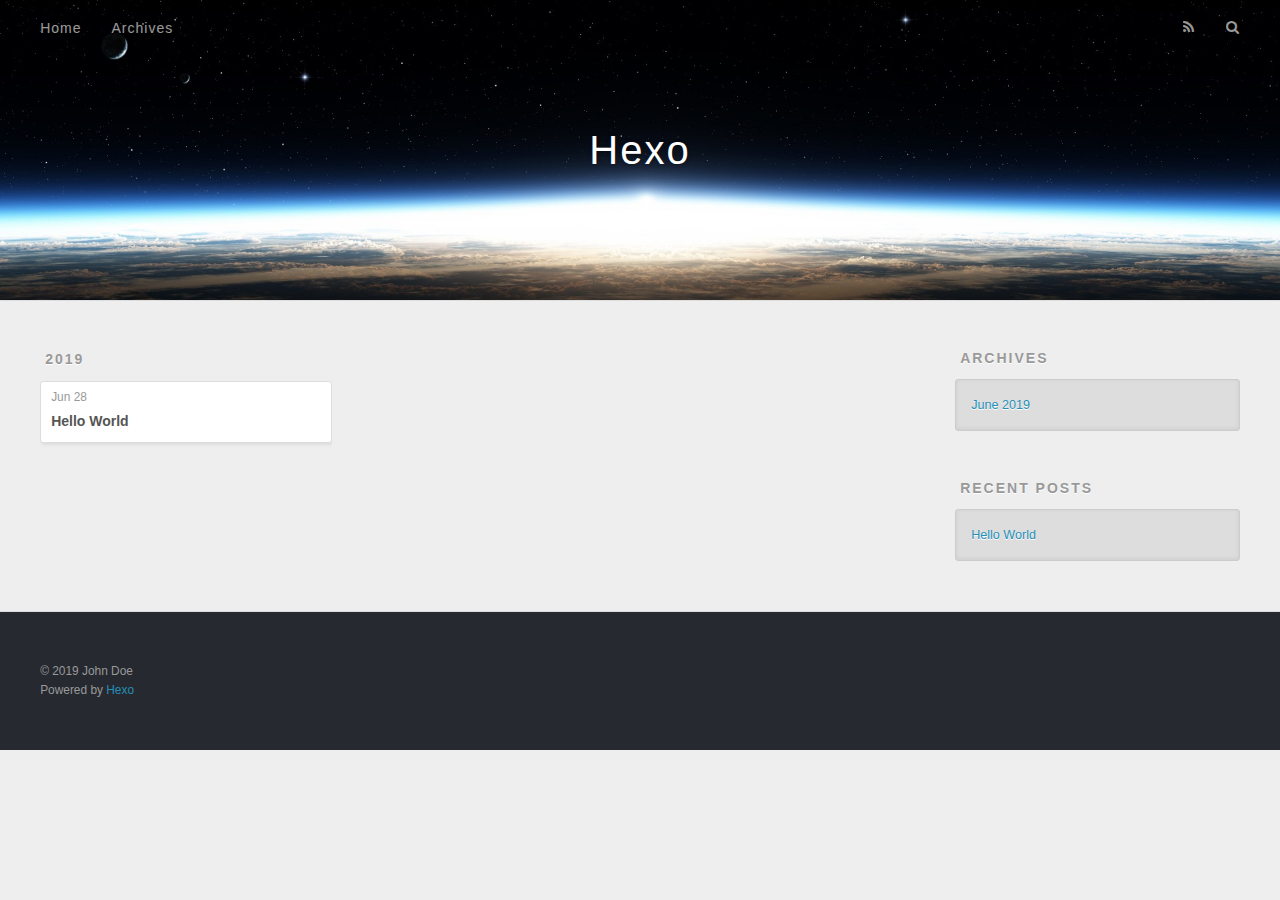
==== archives/index.html @ 037d66d7 "Site updated: 2019-06-28 17:51:53" ====
<!DOCTYPE html>
<html>
<head><meta name="generator" content="Hexo 3.9.0">
  <meta charset="utf-8">
  

  
  <title>Archives | Hexo</title>
  <meta name="viewport" content="width=device-width, initial-scale=1, maximum-scale=1">
  <meta property="og:type" content="website">
<meta property="og:title" content="Hexo">
<meta property="og:url" content="http://yoursite.com/archives/index.html">
<meta property="og:site_name" content="Hexo">
<meta property="og:locale" content="default">
<meta name="twitter:card" content="summary">
<meta name="twitter:title" content="Hexo">
  
    <link rel="alternate" href="/atom.xml" title="Hexo" type="application/atom+xml">
  
  
    <link rel="icon" href="/favicon.png">
  
  
    <link href="//fonts.googleapis.com/css?family=Source+Code+Pro" rel="stylesheet" type="text/css">
  
  <link rel="stylesheet" href="/css/style.css">
</head>
</html>
<body>
  <div id="container">
    <div id="wrap">
      <header id="header">
  <div id="banner"></div>
  <div id="header-outer" class="outer">
    <div id="header-title" class="inner">
      <h1 id="logo-wrap">
        <a href="/" id="logo">Hexo</a>
      </h1>
      
    </div>
    <div id="header-inner" class="inner">
      <nav id="main-nav">
        <a id="main-nav-toggle" class="nav-icon"></a>
        
          <a class="main-nav-link" href="/">Home</a>
        
          <a class="main-nav-link" href="/archives">Archives</a>
        
      </nav>
      <nav id="sub-nav">
        
          <a id="nav-rss-link" class="nav-icon" href="/atom.xml" title="RSS Feed"></a>
        
        <a id="nav-search-btn" class="nav-icon" title="Search"></a>
      </nav>
      <div id="search-form-wrap">
        <form action="//google.com/search" method="get" accept-charset="UTF-8" class="search-form"><input type="search" name="q" class="search-form-input" placeholder="Search"><button type="submit" class="search-form-submit">&#xF002;</button><input type="hidden" name="sitesearch" value="http://yoursite.com"></form>
      </div>
    </div>
  </div>
</header>
      <div class="outer">
        <section id="main">
  
  
    
    
      
      
      <section class="archives-wrap">
        <div class="archive-year-wrap">
          <a href="/archives/2019" class="archive-year">2019</a>
        </div>
        <div class="archives">
    
    <article class="archive-article archive-type-post">
  <div class="archive-article-inner">
    <header class="archive-article-header">
      <a href="/2019/06/28/hello-world/" class="archive-article-date">
  <time datetime="2019-06-28T08:36:58.299Z" itemprop="datePublished">Jun 28</time>
</a>
      
  
    <h1 itemprop="name">
      <a class="archive-article-title" href="/2019/06/28/hello-world/">Hello World</a>
    </h1>
  

    </header>
  </div>
</article>
  
  
    </div></section>
  


</section>
        
          <aside id="sidebar">
  
    

  
    

  
    
  
    
  <div class="widget-wrap">
    <h3 class="widget-title">Archives</h3>
    <div class="widget">
      <ul class="archive-list"><li class="archive-list-item"><a class="archive-list-link" href="/archives/2019/06/">June 2019</a></li></ul>
    </div>
  </div>


  
    
  <div class="widget-wrap">
    <h3 class="widget-title">Recent Posts</h3>
    <div class="widget">
      <ul>
        
          <li>
            <a href="/2019/06/28/hello-world/">Hello World</a>
          </li>
        
      </ul>
    </div>
  </div>

  
</aside>
        
      </div>
      <footer id="footer">
  
  <div class="outer">
    <div id="footer-info" class="inner">
      &copy; 2019 John Doe<br>
      Powered by <a href="http://hexo.io/" target="_blank">Hexo</a>
    </div>
  </div>
</footer>
    </div>
    <nav id="mobile-nav">
  
    <a href="/" class="mobile-nav-link">Home</a>
  
    <a href="/archives" class="mobile-nav-link">Archives</a>
  
</nav>
    

<script src="//ajax.googleapis.com/ajax/libs/jquery/2.0.3/jquery.min.js"></script>


  <link rel="stylesheet" href="/fancybox/jquery.fancybox.css">
  <script src="/fancybox/jquery.fancybox.pack.js"></script>


<script src="/js/script.js"></script>



  </div>
</body>
</html>
---- css/style.css ----
body {
  width: 100%;
}
body:before,
body:after {
  content: "";
  display: table;
}
body:after {
  clear: both;
}
html,
body,
div,
span,
applet,
object,
iframe,
h1,
h2,
h3,
h4,
h5,
h6,
p,
blockquote,
pre,
a,
abbr,
acronym,
address,
big,
cite,
code,
del,
dfn,
em,
img,
ins,
kbd,
q,
s,
samp,
small,
strike,
strong,
sub,
sup,
tt,
var,
dl,
dt,
dd,
ol,
ul,
li,
fieldset,
form,
label,
legend,
table,
caption,
tbody,
tfoot,
thead,
tr,
th,
td {
  margin: 0;
  padding: 0;
  border: 0;
  outline: 0;
  font-weight: inherit;
  font-style: inherit;
  font-family: inherit;
  font-size: 100%;
  vertical-align: baseline;
}
body {
  line-height: 1;
  color: #000;
  background: #fff;
}
ol,
ul {
  list-style: none;
}
table {
  border-collapse: separate;
  border-spacing: 0;
  vertical-align: middle;
}
caption,
th,
td {
  text-align: left;
  font-weight: normal;
  vertical-align: middle;
}
a img {
  border: none;
}
input,
button {
  margin: 0;
  padding: 0;
}
input::-moz-focus-inner,
button::-moz-focus-inner {
  border: 0;
  padding: 0;
}
@font-face {
  font-family: FontAwesome;
  font-style: normal;
  font-weight: normal;
  src: url("fonts/fontawesome-webfont.eot?v=#4.0.3");
  src: url("fonts/fontawesome-webfont.eot?#iefix&v=#4.0.3") format("embedded-opentype"), url("fonts/fontawesome-webfont.woff?v=#4.0.3") format("woff"), url("fonts/fontawesome-webfont.ttf?v=#4.0.3") format("truetype"), url("fonts/fontawesome-webfont.svg#fontawesomeregular?v=#4.0.3") format("svg");
}
html,
body,
#container {
  height: 100%;
}
body {
  background: #eee;
  font: 14px -apple-system, BlinkMacSystemFont, "Segoe UI", "Roboto", "Oxygen", "Ubuntu", "Cantarell", "Fira Sans", "Droid Sans", "Helvetica Neue", sans-serif;
  -webkit-text-size-adjust: 100%;
}
.outer {
  max-width: 1220px;
  margin: 0 auto;
  padding: 0 20px;
}
.outer:before,
.outer:after {
  content: "";
  display: table;
}
.outer:after {
  clear: both;
}
.inner {
  display: inline;
  float: left;
  width: 98.33333333333333%;
  margin: 0 0.833333333333333%;
}
.left,
.alignleft {
  float: left;
}
.right,
.alignright {
  float: right;
}
.clear {
  clear: both;
}
#container {
  position: relative;
}
.mobile-nav-on {
  overflow: hidden;
}
#wrap {
  height: 100%;
  width: 100%;
  position: absolute;
  top: 0;
  left: 0;
  -webkit-transition: 0.2s ease-out;
  -moz-transition: 0.2s ease-out;
  -ms-transition: 0.2s ease-out;
  transition: 0.2s ease-out;
  z-index: 1;
  background: #eee;
}
.mobile-nav-on #wrap {
  left: 280px;
}
@media screen and (min-width: 768px) {
  #main {
    display: inline;
    float: left;
    width: 73.33333333333333%;
    margin: 0 0.833333333333333%;
  }
}
.article-date,
.article-category-link,
.archive-year,
.widget-title {
  text-decoration: none;
  text-transform: uppercase;
  letter-spacing: 2px;
  color: #999;
  margin-bottom: 1em;
  margin-left: 5px;
  line-height: 1em;
  text-shadow: 0 1px #fff;
  font-weight: bold;
}
.article-inner,
.archive-article-inner {
  background: #fff;
  -webkit-box-shadow: 1px 2px 3px #ddd;
  box-shadow: 1px 2px 3px #ddd;
  border: 1px solid #ddd;
  border-radius: 3px;
}
.article-entry h1,
.widget h1 {
  font-size: 2em;
}
.article-entry h2,
.widget h2 {
  font-size: 1.5em;
}
.article-entry h3,
.widget h3 {
  font-size: 1.3em;
}
.article-entry h4,
.widget h4 {
  font-size: 1.2em;
}
.article-entry h5,
.widget h5 {
  font-size: 1em;
}
.article-entry h6,
.widget h6 {
  font-size: 1em;
  color: #999;
}
.article-entry hr,
.widget hr {
  border: 1px dashed #ddd;
}
.article-entry strong,
.widget strong {
  font-weight: bold;
}
.article-entry em,
.widget em,
.article-entry cite,
.widget cite {
  font-style: italic;
}
.article-entry sup,
.widget sup,
.article-entry sub,
.widget sub {
  font-size: 0.75em;
  line-height: 0;
  position: relative;
  vertical-align: baseline;
}
.article-entry sup,
.widget sup {
  top: -0.5em;
}
.article-entry sub,
.widget sub {
  bottom: -0.2em;
}
.article-entry small,
.widget small {
  font-size: 0.85em;
}
.article-entry acronym,
.widget acronym,
.article-entry abbr,
.widget abbr {
  border-bottom: 1px dotted;
}
.article-entry ul,
.widget ul,
.article-entry ol,
.widget ol,
.article-entry dl,
.widget dl {
  margin: 0 20px;
  line-height: 1.6em;
}
.article-entry ul ul,
.widget ul ul,
.article-entry ol ul,
.widget ol ul,
.article-entry ul ol,
.widget ul ol,
.article-entry ol ol,
.widget ol ol {
  margin-top: 0;
  margin-bottom: 0;
}
.article-entry ul,
.widget ul {
  list-style: disc;
}
.article-entry ol,
.widget ol {
  list-style: decimal;
}
.article-entry dt,
.widget dt {
  font-weight: bold;
}
#header {
  height: 300px;
  position: relative;
  border-bottom: 1px solid #ddd;
}
#header:before,
#header:after {
  content: "";
  position: absolute;
  left: 0;
  right: 0;
  height: 40px;
}
#header:before {
  top: 0;
  background: -webkit-linear-gradient(rgba(0,0,0,0.2), transparent);
  background: -moz-linear-gradient(rgba(0,0,0,0.2), transparent);
  background: -ms-linear-gradient(rgba(0,0,0,0.2), transparent);
  background: linear-gradient(rgba(0,0,0,0.2), transparent);
}
#header:after {
  bottom: 0;
  background: -webkit-linear-gradient(transparent, rgba(0,0,0,0.2));
  background: -moz-linear-gradient(transparent, rgba(0,0,0,0.2));
  background: -ms-linear-gradient(transparent, rgba(0,0,0,0.2));
  background: linear-gradient(transparent, rgba(0,0,0,0.2));
}
#header-outer {
  height: 100%;
  position: relative;
}
#header-inner {
  position: relative;
  overflow: hidden;
}
#banner {
  position: absolute;
  top: 0;
  left: 0;
  width: 100%;
  height: 100%;
  background: url("images/banner.jpg") center #000;
  -webkit-background-size: cover;
  -moz-background-size: cover;
  background-size: cover;
  z-index: -1;
}
#header-title {
  text-align: center;
  height: 40px;
  position: absolute;
  top: 50%;
  left: 0;
  margin-top: -20px;
}
#logo,
#subtitle {
  text-decoration: none;
  color: #fff;
  font-weight: 300;
  text-shadow: 0 1px 4px rgba(0,0,0,0.3);
}
#logo {
  font-size: 40px;
  line-height: 40px;
  letter-spacing: 2px;
}
#subtitle {
  font-size: 16px;
  line-height: 16px;
  letter-spacing: 1px;
}
#subtitle-wrap {
  margin-top: 16px;
}
#main-nav {
  float: left;
  margin-left: -15px;
}
.nav-icon,
.main-nav-link {
  float: left;
  color: #fff;
  opacity: 0.6;
  text-decoration: none;
  text-shadow: 0 1px rgba(0,0,0,0.2);
  -webkit-transition: opacity 0.2s;
  -moz-transition: opacity 0.2s;
  -ms-transition: opacity 0.2s;
  transition: opacity 0.2s;
  display: block;
  padding: 20px 15px;
}
.nav-icon:hover,
.main-nav-link:hover {
  opacity: 1;
}
.nav-icon {
  font-family: FontAwesome;
  text-align: center;
  font-size: 14px;
  width: 14px;
  height: 14px;
  padding: 20px 15px;
  position: relative;
  cursor: pointer;
}
.main-nav-link {
  font-weight: 300;
  letter-spacing: 1px;
}
@media screen and (max-width: 479px) {
  .main-nav-link {
    display: none;
  }
}
#main-nav-toggle {
  display: none;
}
#main-nav-toggle:before {
  content: "\f0c9";
}
@media screen and (max-width: 479px) {
  #main-nav-toggle {
    display: block;
  }
}
#sub-nav {
  float: right;
  margin-right: -15px;
}
#nav-rss-link:before {
  content: "\f09e";
}
#nav-search-btn:before {
  content: "\f002";
}
#search-form-wrap {
  position: absolute;
  top: 15px;
  width: 150px;
  height: 30px;
  right: -150px;
  opacity: 0;
  -webkit-transition: 0.2s ease-out;
  -moz-transition: 0.2s ease-out;
  -ms-transition: 0.2s ease-out;
  transition: 0.2s ease-out;
}
#search-form-wrap.on {
  opacity: 1;
  right: 0;
}
@media screen and (max-width: 479px) {
  #search-form-wrap {
    width: 100%;
    right: -100%;
  }
}
.search-form {
  position: absolute;
  top: 0;
  left: 0;
  right: 0;
  background: #fff;
  padding: 5px 15px;
  border-radius: 15px;
  -webkit-box-shadow: 0 0 10px rgba(0,0,0,0.3);
  box-shadow: 0 0 10px rgba(0,0,0,0.3);
}
.search-form-input {
  border: none;
  background: none;
  color: #555;
  width: 100%;
  font: 13px -apple-system, BlinkMacSystemFont, "Segoe UI", "Roboto", "Oxygen", "Ubuntu", "Cantarell", "Fira Sans", "Droid Sans", "Helvetica Neue", sans-serif;
  outline: none;
}
.search-form-input::-webkit-search-results-decoration,
.search-form-input::-webkit-search-cancel-button {
  -webkit-appearance: none;
}
.search-form-submit {
  position: absolute;
  top: 50%;
  right: 10px;
  margin-top: -7px;
  font: 13px FontAwesome;
  border: none;
  background: none;
  color: #bbb;
  cursor: pointer;
}
.search-form-submit:hover,
.search-form-submit:focus {
  color: #777;
}
.article {
  margin: 50px 0;
}
.article-inner {
  overflow: hidden;
}
.article-meta:before,
.article-meta:after {
  content: "";
  display: table;
}
.article-meta:after {
  clear: both;
}
.article-date {
  float: left;
}
.article-category {
  float: left;
  line-height: 1em;
  color: #ccc;
  text-shadow: 0 1px #fff;
  margin-left: 8px;
}
.article-category:before {
  content: "\2022";
}
.article-category-link {
  margin: 0 12px 1em;
}
.article-header {
  padding: 20px 20px 0;
}
.article-title {
  text-decoration: none;
  font-size: 2em;
  font-weight: bold;
  color: #555;
  line-height: 1.1em;
  -webkit-transition: color 0.2s;
  -moz-transition: color 0.2s;
  -ms-transition: color 0.2s;
  transition: color 0.2s;
}
a.article-title:hover {
  color: #258fb8;
}
.article-entry {
  color: #555;
  padding: 0 20px;
}
.article-entry:before,
.article-entry:after {
  content: "";
  display: table;
}
.article-entry:after {
  clear: both;
}
.article-entry p,
.article-entry table {
  line-height: 1.6em;
  margin: 1.6em 0;
}
.article-entry h1,
.article-entry h2,
.article-entry h3,
.article-entry h4,
.article-entry h5,
.article-entry h6 {
  font-weight: bold;
}
.article-entry h1,
.article-entry h2,
.article-entry h3,
.article-entry h4,
.article-entry h5,
.article-entry h6 {
  line-height: 1.1em;
  margin: 1.1em 0;
}
.article-entry a {
  color: #258fb8;
  text-decoration: none;
}
.article-entry a:hover {
  text-decoration: underline;
}
.article-entry ul,
.article-entry ol,
.article-entry dl {
  margin-top: 1.6em;
  margin-bottom: 1.6em;
}
.article-entry img,
.article-entry video {
  max-width: 100%;
  height: auto;
  display: block;
  margin: auto;
}
.article-entry iframe {
  border: none;
}
.article-entry table {
  width: 100%;
  border-collapse: collapse;
  border-spacing: 0;
}
.article-entry th {
  font-weight: bold;
  border-bottom: 3px solid #ddd;
  padding-bottom: 0.5em;
}
.article-entry td {
  border-bottom: 1px solid #ddd;
  padding: 10px 0;
}
.article-entry blockquote {
  font-family: Georgia, "Times New Roman", serif;
  font-size: 1.4em;
  margin: 1.6em 20px;
  text-align: center;
}
.article-entry blockquote footer {
  font-size: 14px;
  margin: 1.6em 0;
  font-family: -apple-system, BlinkMacSystemFont, "Segoe UI", "Roboto", "Oxygen", "Ubuntu", "Cantarell", "Fira Sans", "Droid Sans", "Helvetica Neue", sans-serif;
}
.article-entry blockquote footer cite:before {
  content: "—";
  padding: 0 0.5em;
}
.article-entry .pullquote {
  text-align: left;
  width: 45%;
  margin: 0;
}
.article-entry .pullquote.left {
  margin-left: 0.5em;
  margin-right: 1em;
}
.article-entry .pullquote.right {
  margin-right: 0.5em;
  margin-left: 1em;
}
.article-entry .caption {
  color: #999;
  display: block;
  font-size: 0.9em;
  margin-top: 0.5em;
  position: relative;
  text-align: center;
}
.article-entry .video-container {
  position: relative;
  padding-top: 56.25%;
  height: 0;
  overflow: hidden;
}
.article-entry .video-container iframe,
.article-entry .video-container object,
.article-entry .video-container embed {
  position: absolute;
  top: 0;
  left: 0;
  width: 100%;
  height: 100%;
  margin-top: 0;
}
.article-more-link a {
  display: inline-block;
  line-height: 1em;
  padding: 6px 15px;
  border-radius: 15px;
  background: #eee;
  color: #999;
  text-shadow: 0 1px #fff;
  text-decoration: none;
}
.article-more-link a:hover {
  background: #258fb8;
  color: #fff;
  text-decoration: none;
  text-shadow: 0 1px #1e7293;
}
.article-footer {
  font-size: 0.85em;
  line-height: 1.6em;
  border-top: 1px solid #ddd;
  padding-top: 1.6em;
  margin: 0 20px 20px;
}
.article-footer:before,
.article-footer:after {
  content: "";
  display: table;
}
.article-footer:after {
  clear: both;
}
.article-footer a {
  color: #999;
  text-decoration: none;
}
.article-footer a:hover {
  color: #555;
}
.article-tag-list-item {
  float: left;
  margin-right: 10px;
}
.article-tag-list-link:before {
  content: "#";
}
.article-comment-link {
  float: right;
}
.article-comment-link:before {
  content: "\f075";
  font-family: FontAwesome;
  padding-right: 8px;
}
.article-share-link {
  cursor: pointer;
  float: right;
  margin-left: 20px;
}
.article-share-link:before {
  content: "\f064";
  font-family: FontAwesome;
  padding-right: 6px;
}
#article-nav {
  position: relative;
}
#article-nav:before,
#article-nav:after {
  content: "";
  display: table;
}
#article-nav:after {
  clear: both;
}
@media screen and (min-width: 768px) {
  #article-nav {
    margin: 50px 0;
  }
  #article-nav:before {
    width: 8px;
    height: 8px;
    position: absolute;
    top: 50%;
    left: 50%;
    margin-top: -4px;
    margin-left: -4px;
    content: "";
    border-radius: 50%;
    background: #ddd;
    -webkit-box-shadow: 0 1px 2px #fff;
    box-shadow: 0 1px 2px #fff;
  }
}
.article-nav-link-wrap {
  text-decoration: none;
  text-shadow: 0 1px #fff;
  color: #999;
  -webkit-box-sizing: border-box;
  -moz-box-sizing: border-box;
  box-sizing: border-box;
  margin-top: 50px;
  text-align: center;
  display: block;
}
.article-nav-link-wrap:hover {
  color: #555;
}
@media screen and (min-width: 768px) {
  .article-nav-link-wrap {
    width: 50%;
    margin-top: 0;
  }
}
@media screen and (min-width: 768px) {
  #article-nav-newer {
    float: left;
    text-align: right;
    padding-right: 20px;
  }
}
@media screen and (min-width: 768px) {
  #article-nav-older {
    float: right;
    text-align: left;
    padding-left: 20px;
  }
}
.article-nav-caption {
  text-transform: uppercase;
  letter-spacing: 2px;
  color: #ddd;
  line-height: 1em;
  font-weight: bold;
}
#article-nav-newer .article-nav-caption {
  margin-right: -2px;
}
.article-nav-title {
  font-size: 0.85em;
  line-height: 1.6em;
  margin-top: 0.5em;
}
.article-share-box {
  position: absolute;
  display: none;
  background: #fff;
  -webkit-box-shadow: 1px 2px 10px rgba(0,0,0,0.2);
  box-shadow: 1px 2px 10px rgba(0,0,0,0.2);
  border-radius: 3px;
  margin-left: -145px;
  overflow: hidden;
  z-index: 1;
}
.article-share-box.on {
  display: block;
}
.article-share-input {
  width: 100%;
  background: none;
  -webkit-box-sizing: border-box;
  -moz-box-sizing: border-box;
  box-sizing: border-box;
  font: 14px -apple-system, BlinkMacSystemFont, "Segoe UI", "Roboto", "Oxygen", "Ubuntu", "Cantarell", "Fira Sans", "Droid Sans", "Helvetica Neue", sans-serif;
  padding: 0 15px;
  color: #555;
  outline: none;
  border: 1px solid #ddd;
  border-radius: 3px 3px 0 0;
  height: 36px;
  line-height: 36px;
}
.article-share-links {
  background: #eee;
}
.article-share-links:before,
.article-share-links:after {
  content: "";
  display: table;
}
.article-share-links:after {
  clear: both;
}
.article-share-twitter,
.article-share-facebook,
.article-share-pinterest,
.article-share-google {
  width: 50px;
  height: 36px;
  display: block;
  float: left;
  position: relative;
  color: #999;
  text-shadow: 0 1px #fff;
}
.article-share-twitter:before,
.article-share-facebook:before,
.article-share-pinterest:before,
.article-share-google:before {
  font-size: 20px;
  font-family: FontAwesome;
  width: 20px;
  height: 20px;
  position: absolute;
  top: 50%;
  left: 50%;
  margin-top: -10px;
  margin-left: -10px;
  text-align: center;
}
.article-share-twitter:hover,
.article-share-facebook:hover,
.article-share-pinterest:hover,
.article-share-google:hover {
  color: #fff;
}
.article-share-twitter:before {
  content: "\f099";
}
.article-share-twitter:hover {
  background: #00aced;
  text-shadow: 0 1px #008abe;
}
.article-share-facebook:before {
  content: "\f09a";
}
.article-share-facebook:hover {
  background: #3b5998;
  text-shadow: 0 1px #2f477a;
}
.article-share-pinterest:before {
  content: "\f0d2";
}
.article-share-pinterest:hover {
  background: #cb2027;
  text-shadow: 0 1px #a21a1f;
}
.article-share-google:before {
  content: "\f0d5";
}
.article-share-google:hover {
  background: #dd4b39;
  text-shadow: 0 1px #be3221;
}
.article-gallery {
  background: #000;
  position: relative;
}
.article-gallery-photos {
  position: relative;
  overflow: hidden;
}
.article-gallery-img {
  display: none;
  max-width: 100%;
}
.article-gallery-img:first-child {
  display: block;
}
.article-gallery-img.loaded {
  position: absolute;
  display: block;
}
.article-gallery-img img {
  display: block;
  max-width: 100%;
  margin: 0 auto;
}
#comments {
  background: #fff;
  -webkit-box-shadow: 1px 2px 3px #ddd;
  box-shadow: 1px 2px 3px #ddd;
  padding: 20px;
  border: 1px solid #ddd;
  border-radius: 3px;
  margin: 50px 0;
}
#comments a {
  color: #258fb8;
}
.archives-wrap {
  margin: 50px 0;
}
.archives:before,
.archives:after {
  content: "";
  display: table;
}
.archives:after {
  clear: both;
}
.archive-year-wrap {
  margin-bottom: 1em;
}
.archives {
  -webkit-column-gap: 10px;
  -moz-column-gap: 10px;
  column-gap: 10px;
}
@media screen and (min-width: 480px) and (max-width: 767px) {
  .archives {
    -webkit-column-count: 2;
    -moz-column-count: 2;
    column-count: 2;
  }
}
@media screen and (min-width: 768px) {
  .archives {
    -webkit-column-count: 3;
    -moz-column-count: 3;
    column-count: 3;
  }
}
.archive-article {
  -webkit-column-break-inside: avoid;
  page-break-inside: avoid;
  overflow: hidden;
  break-inside: avoid-column;
}
.archive-article-inner {
  padding: 10px;
  margin-bottom: 15px;
}
.archive-article-title {
  text-decoration: none;
  font-weight: bold;
  color: #555;
  -webkit-transition: color 0.2s;
  -moz-transition: color 0.2s;
  -ms-transition: color 0.2s;
  transition: color 0.2s;
  line-height: 1.6em;
}
.archive-article-title:hover {
  color: #258fb8;
}
.archive-article-footer {
  margin-top: 1em;
}
.archive-article-date {
  color: #999;
  text-decoration: none;
  font-size: 0.85em;
  line-height: 1em;
  margin-bottom: 0.5em;
  display: block;
}
#page-nav {
  margin: 50px auto;
  background: #fff;
  -webkit-box-shadow: 1px 2px 3px #ddd;
  box-shadow: 1px 2px 3px #ddd;
  border: 1px solid #ddd;
  border-radius: 3px;
  text-align: center;
  color: #999;
  overflow: hidden;
}
#page-nav:before,
#page-nav:after {
  content: "";
  display: table;
}
#page-nav:after {
  clear: both;
}
#page-nav a,
#page-nav span {
  padding: 10px 20px;
  line-height: 1;
  height: 2ex;
}
#page-nav a {
  color: #999;
  text-decoration: none;
}
#page-nav a:hover {
  background: #999;
  color: #fff;
}
#page-nav .prev {
  float: left;
}
#page-nav .next {
  float: right;
}
#page-nav .page-number {
  display: inline-block;
}
@media screen and (max-width: 479px) {
  #page-nav .page-number {
    display: none;
  }
}
#page-nav .current {
  color: #555;
  font-weight: bold;
}
#page-nav .space {
  color: #ddd;
}
#footer {
  background: #262a30;
  padding: 50px 0;
  border-top: 1px solid #ddd;
  color: #999;
}
#footer a {
  color: #258fb8;
  text-decoration: none;
}
#footer a:hover {
  text-decoration: underline;
}
#footer-info {
  line-height: 1.6em;
  font-size: 0.85em;
}
.article-entry pre,
.article-entry .highlight {
  background: #2d2d2d;
  margin: 0 -20px;
  padding: 15px 20px;
  border-style: solid;
  border-color: #ddd;
  border-width: 1px 0;
  overflow: auto;
  color: #ccc;
  line-height: 22.400000000000002px;
}
.article-entry .highlight .gutter pre,
.article-entry .gist .gist-file .gist-data .line-numbers {
  color: #666;
  font-size: 0.85em;
}
.article-entry pre,
.article-entry code {
  font-family: "Source Code Pro", Consolas, Monaco, Menlo, Consolas, monospace;
}
.article-entry code {
  background: #eee;
  text-shadow: 0 1px #fff;
  padding: 0 0.3em;
}
.article-entry pre code {
  background: none;
  text-shadow: none;
  padding: 0;
}
.article-entry .highlight pre {
  border: none;
  margin: 0;
  padding: 0;
}
.article-entry .highlight table {
  margin: 0;
  width: auto;
}
.article-entry .highlight td {
  border: none;
  padding: 0;
}
.article-entry .highlight figcaption {
  font-size: 0.85em;
  color: #999;
  line-height: 1em;
  margin-bottom: 1em;
}
.article-entry .highlight figcaption:before,
.article-entry .highlight figcaption:after {
  content: "";
  display: table;
}
.article-entry .highlight figcaption:after {
  clear: both;
}
.article-entry .highlight figcaption a {
  float: right;
}
.article-entry .highlight .gutter pre {
  text-align: right;
  padding-right: 20px;
}
.article-entry .highlight .line {
  height: 22.400000000000002px;
}
.article-entry .highlight .line.marked {
  background: #515151;
}
.article-entry .gist {
  margin: 0 -20px;
  border-style: solid;
  border-color: #ddd;
  border-width: 1px 0;
  background: #2d2d2d;
  padding: 15px 20px 15px 0;
}
.article-entry .gist .gist-file {
  border: none;
  font-family: "Source Code Pro", Consolas, Monaco, Menlo, Consolas, monospace;
  margin: 0;
}
.article-entry .gist .gist-file .gist-data {
  background: none;
  border: none;
}
.article-entry .gist .gist-file .gist-data .line-numbers {
  background: none;
  border: none;
  padding: 0 20px 0 0;
}
.article-entry .gist .gist-file .gist-data .line-data {
  padding: 0 !important;
}
.article-entry .gist .gist-file .highlight {
  margin: 0;
  padding: 0;
  border: none;
}
.article-entry .gist .gist-file .gist-meta {
  background: #2d2d2d;
  color: #999;
  font: 0.85em -apple-system, BlinkMacSystemFont, "Segoe UI", "Roboto", "Oxygen", "Ubuntu", "Cantarell", "Fira Sans", "Droid Sans", "Helvetica Neue", sans-serif;
  text-shadow: 0 0;
  padding: 0;
  margin-top: 1em;
  margin-left: 20px;
}
.article-entry .gist .gist-file .gist-meta a {
  color: #258fb8;
  font-weight: normal;
}
.article-entry .gist .gist-file .gist-meta a:hover {
  text-decoration: underline;
}
pre .comment,
pre .title {
  color: #999;
}
pre .variable,
pre .attribute,
pre .tag,
pre .regexp,
pre .ruby .constant,
pre .xml .tag .title,
pre .xml .pi,
pre .xml .doctype,
pre .html .doctype,
pre .css .id,
pre .css .class,
pre .css .pseudo {
  color: #f2777a;
}
pre .number,
pre .preprocessor,
pre .built_in,
pre .literal,
pre .params,
pre .constant {
  color: #f99157;
}
pre .class,
pre .ruby .class .title,
pre .css .rules .attribute {
  color: #9c9;
}
pre .string,
pre .value,
pre .inheritance,
pre .header,
pre .ruby .symbol,
pre .xml .cdata {
  color: #9c9;
}
pre .css .hexcolor {
  color: #6cc;
}
pre .function,
pre .python .decorator,
pre .python .title,
pre .ruby .function .title,
pre .ruby .title .keyword,
pre .perl .sub,
pre .javascript .title,
pre .coffeescript .title {
  color: #69c;
}
pre .keyword,
pre .javascript .function {
  color: #c9c;
}
@media screen and (max-width: 479px) {
  #mobile-nav {
    position: absolute;
    top: 0;
    left: 0;
    width: 280px;
    height: 100%;
    background: #191919;
    border-right: 1px solid #fff;
  }
}
@media screen and (max-width: 479px) {
  .mobile-nav-link {
    display: block;
    color: #999;
    text-decoration: none;
    padding: 15px 20px;
    font-weight: bold;
  }
  .mobile-nav-link:hover {
    color: #fff;
  }
}
@media screen and (min-width: 768px) {
  #sidebar {
    display: inline;
    float: left;
    width: 23.333333333333332%;
    margin: 0 0.833333333333333%;
  }
}
.widget-wrap {
  margin: 50px 0;
}
.widget {
  color: #777;
  text-shadow: 0 1px #fff;
  background: #ddd;
  -webkit-box-shadow: 0 -1px 4px #ccc inset;
  box-shadow: 0 -1px 4px #ccc inset;
  border: 1px solid #ccc;
  padding: 15px;
  border-radius: 3px;
}
.widget a {
  color: #258fb8;
  text-decoration: none;
}
.widget a:hover {
  text-decoration: underline;
}
.widget ul ul,
.widget ol ul,
.widget dl ul,
.widget ul ol,
.widget ol ol,
.widget dl ol,
.widget ul dl,
.widget ol dl,
.widget dl dl {
  margin-left: 15px;
  list-style: disc;
}
.widget {
  line-height: 1.6em;
  word-wrap: break-word;
  font-size: 0.9em;
}
.widget ul,
.widget ol {
  list-style: none;
  margin: 0;
}
.widget ul ul,
.widget ol ul,
.widget ul ol,
.widget ol ol {
  margin: 0 20px;
}
.widget ul ul,
.widget ol ul {
  list-style: disc;
}
.widget ul ol,
.widget ol ol {
  list-style: decimal;
}
.category-list-count,
.tag-list-count,
.archive-list-count {
  padding-left: 5px;
  color: #999;
  font-size: 0.85em;
}
.category-list-count:before,
.tag-list-count:before,
.archive-list-count:before {
  content: "(";
}
.category-list-count:after,
.tag-list-count:after,
.archive-list-count:after {
  content: ")";
}
.tagcloud a {
  margin-right: 5px;
  display: inline-block;
}
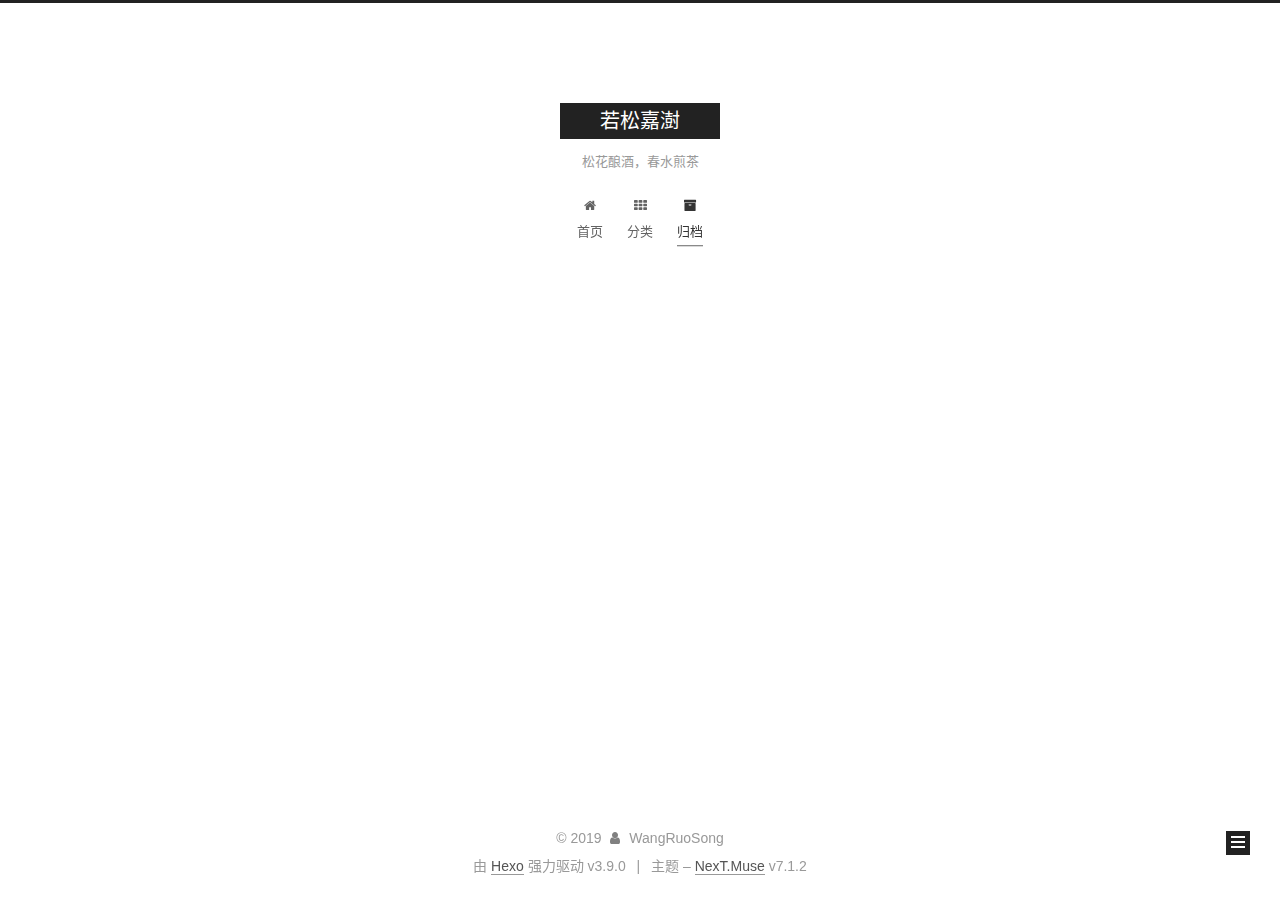
==== commit 35ff7bbd: "Site updated: 2019-06-29 02:26:49" ====
--- a/archives/index.html
+++ b/archives/index.html
@@ -1,170 +1,626 @@
 <!DOCTYPE html>
-<html>
+
+
+
+
+
+
+
+
+
+
+
+
+  
+
+
+<html class="theme-next muse use-motion" lang="zh-CN">
 <head><meta name="generator" content="Hexo 3.9.0">
-  <meta charset="utf-8">
-  
-
-  
-  <title>Archives | Hexo</title>
-  <meta name="viewport" content="width=device-width, initial-scale=1, maximum-scale=1">
-  <meta property="og:type" content="website">
-<meta property="og:title" content="Hexo">
+  <meta charset="UTF-8">
+<meta http-equiv="X-UA-Compatible" content="IE=edge">
+<meta name="viewport" content="width=device-width, initial-scale=1, maximum-scale=2">
+<meta name="theme-color" content="#222">
+
+
+
+
+
+
+
+
+
+
+
+
+
+
+
+
+
+
+
+
+
+
+<link rel="stylesheet" href="/lib/font-awesome/css/font-awesome.min.css?v=4.7.0">
+
+<link rel="stylesheet" href="/css/main.css?v=7.1.2">
+
+
+  <link rel="apple-touch-icon" sizes="180x180" href="/images/apple-touch-icon-next.png?v=7.1.2">
+
+
+  <link rel="icon" type="image/png" sizes="32x32" href="/images/favicon-32x32-next.png?v=7.1.2">
+
+
+  <link rel="icon" type="image/png" sizes="16x16" href="/images/favicon-16x16-next.png?v=7.1.2">
+
+
+  <link rel="mask-icon" href="/images/logo.svg?v=7.1.2" color="#222">
+
+
+
+
+
+
+
+<script id="hexo.configurations">
+  var NexT = window.NexT || {};
+  var CONFIG = {
+    root: '/',
+    scheme: 'Muse',
+    version: '7.1.2',
+    sidebar: {"position":"left","display":"post","offset":12,"onmobile":false,"dimmer":false},
+    back2top: true,
+    back2top_sidebar: false,
+    fancybox: false,
+    fastclick: false,
+    lazyload: false,
+    tabs: true,
+    motion: {"enable":true,"async":false,"transition":{"post_block":"fadeIn","post_header":"slideDownIn","post_body":"slideDownIn","coll_header":"slideLeftIn","sidebar":"slideUpIn"}},
+    algolia: {
+      applicationID: '',
+      apiKey: '',
+      indexName: '',
+      hits: {"per_page":10},
+      labels: {"input_placeholder":"Search for Posts","hits_empty":"We didn't find any results for the search: ${query}","hits_stats":"${hits} results found in ${time} ms"}
+    }
+  };
+</script>
+
+
+  
+
+
+
+
+  <meta name="description" content="松花酿酒，春水煎茶">
+<meta property="og:type" content="website">
+<meta property="og:title" content="若松嘉澍">
 <meta property="og:url" content="http://yoursite.com/archives/index.html">
-<meta property="og:site_name" content="Hexo">
-<meta property="og:locale" content="default">
+<meta property="og:site_name" content="若松嘉澍">
+<meta property="og:description" content="松花酿酒，春水煎茶">
+<meta property="og:locale" content="zh-CN">
 <meta name="twitter:card" content="summary">
-<meta name="twitter:title" content="Hexo">
-  
-    <link rel="alternate" href="/atom.xml" title="Hexo" type="application/atom+xml">
-  
-  
-    <link rel="icon" href="/favicon.png">
-  
-  
-    <link href="//fonts.googleapis.com/css?family=Source+Code+Pro" rel="stylesheet" type="text/css">
-  
-  <link rel="stylesheet" href="/css/style.css">
+<meta name="twitter:title" content="若松嘉澍">
+<meta name="twitter:description" content="松花酿酒，春水煎茶">
+
+
+
+
+
+  
+  
+  <link rel="canonical" href="http://yoursite.com/archives/">
+
+
+
+<script id="page.configurations">
+  CONFIG.page = {
+    sidebar: "",
+  };
+</script>
+
+  <title>归档 | 若松嘉澍</title>
+  
+
+
+
+
+
+
+
+
+
+
+
+
+  <noscript>
+  <style>
+  .use-motion .motion-element,
+  .use-motion .brand,
+  .use-motion .menu-item,
+  .sidebar-inner,
+  .use-motion .post-block,
+  .use-motion .pagination,
+  .use-motion .comments,
+  .use-motion .post-header,
+  .use-motion .post-body,
+  .use-motion .collection-title { opacity: initial; }
+
+  .use-motion .logo,
+  .use-motion .site-title,
+  .use-motion .site-subtitle {
+    opacity: initial;
+    top: initial;
+  }
+
+  .use-motion .logo-line-before i { left: initial; }
+  .use-motion .logo-line-after i { right: initial; }
+  </style>
+</noscript>
+
 </head>
-</html>
-<body>
-  <div id="container">
-    <div id="wrap">
-      <header id="header">
-  <div id="banner"></div>
-  <div id="header-outer" class="outer">
-    <div id="header-title" class="inner">
-      <h1 id="logo-wrap">
-        <a href="/" id="logo">Hexo</a>
-      </h1>
-      
+
+<body itemscope itemtype="http://schema.org/WebPage" lang="zh-CN">
+
+  
+  
+    
+  
+
+  <div class="container sidebar-position-left page-archive">
+    <div class="headband"></div>
+
+    <header id="header" class="header" itemscope itemtype="http://schema.org/WPHeader">
+      <div class="header-inner"><div class="site-brand-wrapper">
+  <div class="site-meta">
+    
+
+    <div class="custom-logo-site-title">
+      <a href="/" class="brand" rel="start">
+        <span class="logo-line-before"><i></i></span>
+        <span class="site-title">若松嘉澍</span>
+        <span class="logo-line-after"><i></i></span>
+      </a>
     </div>
-    <div id="header-inner" class="inner">
-      <nav id="main-nav">
-        <a id="main-nav-toggle" class="nav-icon"></a>
-        
-          <a class="main-nav-link" href="/">Home</a>
-        
-          <a class="main-nav-link" href="/archives">Archives</a>
-        
-      </nav>
-      <nav id="sub-nav">
-        
-          <a id="nav-rss-link" class="nav-icon" href="/atom.xml" title="RSS Feed"></a>
-        
-        <a id="nav-search-btn" class="nav-icon" title="Search"></a>
-      </nav>
-      <div id="search-form-wrap">
-        <form action="//google.com/search" method="get" accept-charset="UTF-8" class="search-form"><input type="search" name="q" class="search-form-input" placeholder="Search"><button type="submit" class="search-form-submit">&#xF002;</button><input type="hidden" name="sitesearch" value="http://yoursite.com"></form>
+    
+      
+        <p class="site-subtitle">松花酿酒，春水煎茶</p>
+      
+    
+    
+  </div>
+
+  <div class="site-nav-toggle">
+    <button aria-label="切换导航栏">
+      <span class="btn-bar"></span>
+      <span class="btn-bar"></span>
+      <span class="btn-bar"></span>
+    </button>
+  </div>
+</div>
+
+
+
+<nav class="site-nav">
+  
+    <ul id="menu" class="menu">
+      
+        
+        
+        
+          
+          <li class="menu-item menu-item-home">
+
+    
+    
+      
+    
+
+    
+
+    <a href="/" rel="section"><i class="menu-item-icon fa fa-fw fa-home"></i> <br>首页</a>
+
+  </li>
+        
+        
+        
+          
+          <li class="menu-item menu-item-categories">
+
+    
+    
+      
+    
+
+    
+
+    <a href="/categories/" rel="section"><i class="menu-item-icon fa fa-fw fa-th"></i> <br>分类</a>
+
+  </li>
+        
+        
+        
+          
+          <li class="menu-item menu-item-archives menu-item-active">
+
+    
+    
+      
+    
+
+    
+
+    <a href="/archives/" rel="section"><i class="menu-item-icon fa fa-fw fa-archive"></i> <br>归档</a>
+
+  </li>
+
+      
+      
+    </ul>
+  
+
+  
+    
+
+    
+    
+      
+      
+    
+      
+      
+    
+      
+      
+    
+    
+
+  
+
+
+  
+
+  
+</nav>
+
+
+
+  
+
+
+
+</div>
+    </header>
+
+    
+
+
+    <main id="main" class="main">
+      <div class="main-inner">
+        <div class="content-wrap">
+          
+          <div id="content" class="content">
+            
+
+  
+  
+  
+  <div class="post-block archive">
+    <div id="posts" class="posts-collapse">
+      <span class="archive-move-on"></span>
+
+      
+      <span class="archive-page-counter">
+        
+        
+        
+          
+        
+        嗯..! 目前共计 1 篇日志。 继续努力。
+      </span>
+      
+
+      
+
+        
+        
+        
+
+        
+          
+          <div class="collection-title">
+            <h1 class="archive-year" id="archive-year-2019">2019</h1>
+          </div>
+        
+        
+
+        
+
+  <article class="post post-type-normal" itemscope itemtype="http://schema.org/Article">
+    <header class="post-header">
+
+      <h2 class="post-title">
+        
+          <a class="post-title-link" href="/2019/06/28/hello-world/" itemprop="url">
+            
+              <span itemprop="name">Hello World</span>
+            
+          </a>
+        
+      </h2>
+
+      <div class="post-meta">
+        <time class="post-time" itemprop="dateCreated" datetime="2019-06-28T16:36:58+08:00" content="2019-06-28">
+          06-28
+        </time>
       </div>
+
+    </header>
+  </article>
+
+
+
+      
+
     </div>
   </div>
-</header>
-      <div class="outer">
-        <section id="main">
-  
-  
-    
-    
-      
-      
-      <section class="archives-wrap">
-        <div class="archive-year-wrap">
-          <a href="/archives/2019" class="archive-year">2019</a>
+  
+  
+  
+
+  
+
+
+
+          </div>
+          
+
         </div>
-        <div class="archives">
-    
-    <article class="archive-article archive-type-post">
-  <div class="archive-article-inner">
-    <header class="archive-article-header">
-      <a href="/2019/06/28/hello-world/" class="archive-article-date">
-  <time datetime="2019-06-28T08:36:58.299Z" itemprop="datePublished">Jun 28</time>
-</a>
-      
-  
-    <h1 itemprop="name">
-      <a class="archive-article-title" href="/2019/06/28/hello-world/">Hello World</a>
-    </h1>
-  
-
-    </header>
-  </div>
-</article>
-  
-  
-    </div></section>
-  
-
-
-</section>
-        
-          <aside id="sidebar">
-  
-    
-
-  
-    
-
-  
-    
-  
-    
-  <div class="widget-wrap">
-    <h3 class="widget-title">Archives</h3>
-    <div class="widget">
-      <ul class="archive-list"><li class="archive-list-item"><a class="archive-list-link" href="/archives/2019/06/">June 2019</a></li></ul>
+        
+          
+  
+  <div class="sidebar-toggle">
+    <div class="sidebar-toggle-line-wrap">
+      <span class="sidebar-toggle-line sidebar-toggle-line-first"></span>
+      <span class="sidebar-toggle-line sidebar-toggle-line-middle"></span>
+      <span class="sidebar-toggle-line sidebar-toggle-line-last"></span>
     </div>
   </div>
 
-
-  
-    
-  <div class="widget-wrap">
-    <h3 class="widget-title">Recent Posts</h3>
-    <div class="widget">
-      <ul>
-        
-          <li>
-            <a href="/2019/06/28/hello-world/">Hello World</a>
-          </li>
-        
-      </ul>
+  <aside id="sidebar" class="sidebar">
+    <div class="sidebar-inner">
+
+      
+
+      
+
+      <div class="site-overview-wrap sidebar-panel sidebar-panel-active">
+        <div class="site-overview">
+          <div class="site-author motion-element" itemprop="author" itemscope itemtype="http://schema.org/Person">
+            
+              <img class="site-author-image" itemprop="image" src="/images/avatar.png" alt="WangRuoSong">
+            
+              <p class="site-author-name" itemprop="name">WangRuoSong</p>
+              <div class="site-description motion-element" itemprop="description">松花酿酒，春水煎茶</div>
+          </div>
+
+          
+            <nav class="site-state motion-element">
+              
+                <div class="site-state-item site-state-posts">
+                
+                  <a href="/archives/">
+                
+                    <span class="site-state-item-count">1</span>
+                    <span class="site-state-item-name">日志</span>
+                  </a>
+                </div>
+              
+
+              
+
+              
+            </nav>
+          
+
+          
+
+          
+
+          
+
+          
+
+          
+          
+
+          
+            
+          
+          
+
+        </div>
+      </div>
+
+      
+
+      
+
     </div>
+  </aside>
+  
+
+
+        
+      </div>
+    </main>
+
+    <footer id="footer" class="footer">
+      <div class="footer-inner">
+        <div class="copyright">&copy; <span itemprop="copyrightYear">2019</span>
+  <span class="with-love" id="animate">
+    <i class="fa fa-user"></i>
+  </span>
+  <span class="author" itemprop="copyrightHolder">WangRuoSong</span>
+
+  
+
+  
+</div>
+
+
+  <div class="powered-by">由 <a href="https://hexo.io" class="theme-link" rel="noopener" target="_blank">Hexo</a> 强力驱动 v3.9.0</div>
+
+
+
+  <span class="post-meta-divider">|</span>
+
+
+
+  <div class="theme-info">主题 – <a href="https://theme-next.org" class="theme-link" rel="noopener" target="_blank">NexT.Muse</a> v7.1.2</div>
+
+
+
+
+        
+
+
+
+
+
+
+
+
+        
+      </div>
+    </footer>
+
+    
+      <div class="back-to-top">
+        <i class="fa fa-arrow-up"></i>
+        
+      </div>
+    
+
+    
+
+    
+
+    
   </div>
 
   
-</aside>
-        
-      </div>
-      <footer id="footer">
-  
-  <div class="outer">
-    <div id="footer-info" class="inner">
-      &copy; 2019 John Doe<br>
-      Powered by <a href="http://hexo.io/" target="_blank">Hexo</a>
-    </div>
-  </div>
-</footer>
-    </div>
-    <nav id="mobile-nav">
-  
-    <a href="/" class="mobile-nav-link">Home</a>
-  
-    <a href="/archives" class="mobile-nav-link">Archives</a>
-  
-</nav>
-    
-
-<script src="//ajax.googleapis.com/ajax/libs/jquery/2.0.3/jquery.min.js"></script>
-
-
-  <link rel="stylesheet" href="/fancybox/jquery.fancybox.css">
-  <script src="/fancybox/jquery.fancybox.pack.js"></script>
-
-
-<script src="/js/script.js"></script>
-
-
-
-  </div>
+
+<script>
+  if (Object.prototype.toString.call(window.Promise) !== '[object Function]') {
+    window.Promise = null;
+  }
+</script>
+
+
+
+
+
+
+
+
+
+
+
+
+
+
+
+
+
+
+
+
+
+
+
+
+
+
+  
+  <script src="/lib/jquery/index.js?v=3.4.1"></script>
+
+  
+  <script src="/lib/velocity/velocity.min.js?v=1.2.1"></script>
+
+  
+  <script src="/lib/velocity/velocity.ui.min.js?v=1.2.1"></script>
+
+
+  
+
+
+  <script src="/js/utils.js?v=7.1.2"></script>
+
+  <script src="/js/motion.js?v=7.1.2"></script>
+
+
+
+  
+  
+
+
+  <script src="/js/schemes/muse.js?v=7.1.2"></script>
+
+
+
+  
+
+  
+
+
+  <script src="/js/next-boot.js?v=7.1.2"></script>
+
+
+  
+
+  
+
+  
+
+  
+
+
+
+  
+
+
+
+
+  
+
+  
+
+  
+
+  
+
+  
+
+  
+
+  
+
+  
+
+  
+
+  
+
+  
+
+  
+
+  
+
+  
+
 </body>
-</html>+</html>
--- a/css/main.css
+++ b/css/main.css
@@ -0,0 +1,2475 @@
+/* normalize.css v8.0.1 | MIT License | github.com/necolas/normalize.css */
+html {
+  line-height: 1.15; /* 1 */
+  -webkit-text-size-adjust: 100%; /* 2 */
+}
+body {
+  margin: 0;
+}
+main {
+  display: block;
+}
+h1 {
+  font-size: 2em;
+  margin: 0.67em 0;
+}
+hr {
+  box-sizing: content-box; /* 1 */
+  height: 0; /* 1 */
+  overflow: visible; /* 2 */
+}
+pre {
+  font-family: monospace, monospace; /* 1 */
+  font-size: 1em; /* 2 */
+}
+a {
+  background-color: transparent;
+}
+abbr[title] {
+  border-bottom: none; /* 1 */
+  text-decoration: underline; /* 2 */
+  text-decoration: underline dotted; /* 2 */
+}
+b,
+strong {
+  font-weight: bolder;
+}
+code,
+kbd,
+samp {
+  font-family: monospace, monospace; /* 1 */
+  font-size: 1em; /* 2 */
+}
+small {
+  font-size: 80%;
+}
+sub,
+sup {
+  font-size: 75%;
+  line-height: 0;
+  position: relative;
+  vertical-align: baseline;
+}
+sub {
+  bottom: -0.25em;
+}
+sup {
+  top: -0.5em;
+}
+img {
+  border-style: none;
+}
+button,
+input,
+optgroup,
+select,
+textarea {
+  font-family: inherit; /* 1 */
+  font-size: 100%; /* 1 */
+  line-height: 1.15; /* 1 */
+  margin: 0; /* 2 */
+}
+button,
+input {
+/* 1 */
+  overflow: visible;
+}
+button,
+select {
+/* 1 */
+  text-transform: none;
+}
+button,
+[type="button"],
+[type="reset"],
+[type="submit"] {
+  -webkit-appearance: button;
+}
+button::-moz-focus-inner,
+[type="button"]::-moz-focus-inner,
+[type="reset"]::-moz-focus-inner,
+[type="submit"]::-moz-focus-inner {
+  border-style: none;
+  padding: 0;
+}
+button:-moz-focusring,
+[type="button"]:-moz-focusring,
+[type="reset"]:-moz-focusring,
+[type="submit"]:-moz-focusring {
+  outline: 1px dotted ButtonText;
+}
+fieldset {
+  padding: 0.35em 0.75em 0.625em;
+}
+legend {
+  box-sizing: border-box; /* 1 */
+  color: inherit; /* 2 */
+  display: table; /* 1 */
+  max-width: 100%; /* 1 */
+  padding: 0; /* 3 */
+  white-space: normal; /* 1 */
+}
+progress {
+  vertical-align: baseline;
+}
+textarea {
+  overflow: auto;
+}
+[type="checkbox"],
+[type="radio"] {
+  box-sizing: border-box; /* 1 */
+  padding: 0; /* 2 */
+}
+[type="number"]::-webkit-inner-spin-button,
+[type="number"]::-webkit-outer-spin-button {
+  height: auto;
+}
+[type="search"] {
+  -webkit-appearance: textfield; /* 1 */
+  outline-offset: -2px; /* 2 */
+}
+[type="search"]::-webkit-search-decoration {
+  -webkit-appearance: none;
+}
+::-webkit-file-upload-button {
+  -webkit-appearance: button; /* 1 */
+  font: inherit; /* 2 */
+}
+details {
+  display: block;
+}
+summary {
+  display: list-item;
+}
+template {
+  display: none;
+}
+[hidden] {
+  display: none;
+}
+::selection {
+  background: #262a30;
+  color: #fff;
+}
+body {
+  position: relative;
+  font-family: 'Lato', "PingFang SC", "Microsoft YaHei", sans-serif;
+  font-size: 14px;
+  line-height: 2;
+  color: #555;
+  background: #fff;
+}
+@media (max-width: 991px) {
+  body {
+    padding-right: 0 !important;
+  }
+}
+@media (min-width: 1200px) {
+  body {
+    font-size: 16px;
+  }
+}
+h1,
+h2,
+h3,
+h4,
+h5,
+h6 {
+  margin: 20px 0 15px;
+  padding: 0;
+  font-weight: bold;
+  line-height: 1.5;
+  font-family: 'Lato', "PingFang SC", "Microsoft YaHei", sans-serif;
+}
+h1 {
+  font-size: 22px;
+}
+h1 code {
+  font-size: 1em;
+}
+@media (max-width: 767px) {
+  h1 {
+    font-size: 18px;
+  }
+  h1 code {
+    font-size: 1em;
+  }
+}
+h2 {
+  font-size: 20px;
+}
+h2 code {
+  font-size: 1em;
+}
+@media (max-width: 767px) {
+  h2 {
+    font-size: 16px;
+  }
+  h2 code {
+    font-size: 1em;
+  }
+}
+h3 {
+  font-size: 18px;
+}
+h3 code {
+  font-size: 1em;
+}
+@media (max-width: 767px) {
+  h3 {
+    font-size: 14px;
+  }
+  h3 code {
+    font-size: 1em;
+  }
+}
+h4 {
+  font-size: 16px;
+}
+h4 code {
+  font-size: 1em;
+}
+@media (max-width: 767px) {
+  h4 {
+    font-size: 12px;
+  }
+  h4 code {
+    font-size: 1em;
+  }
+}
+h5 {
+  font-size: 14px;
+}
+h5 code {
+  font-size: 1em;
+}
+@media (max-width: 767px) {
+  h5 {
+    font-size: 10px;
+  }
+  h5 code {
+    font-size: 1em;
+  }
+}
+h6 {
+  font-size: 12px;
+}
+h6 code {
+  font-size: 1em;
+}
+@media (max-width: 767px) {
+  h6 {
+    font-size: 8px;
+  }
+  h6 code {
+    font-size: 1em;
+  }
+}
+p {
+  margin: 0 0 20px 0;
+}
+a,
+span.exturl {
+  overflow-wrap: break-word;
+  word-wrap: break-word;
+  background-color: transparent;
+  color: #555;
+  text-decoration: none;
+  outline: none;
+  border-bottom: 1px solid #999;
+  cursor: pointer;
+}
+a:hover,
+span.exturl:hover {
+  color: #222;
+  border-bottom-color: #222;
+}
+video {
+  max-width: 100%;
+  display: block;
+  margin-left: auto;
+  margin-right: auto;
+}
+img {
+  display: block;
+  margin: auto;
+  max-width: 100%;
+  height: auto;
+}
+hr {
+  margin: 40px 0;
+  height: 3px;
+  border: none;
+  background-color: #ddd;
+  background-image: repeating-linear-gradient(-45deg, #fff, #fff 4px, transparent 4px, transparent 8px);
+}
+blockquote {
+  margin: 0;
+  padding: 0 15px;
+  color: #666;
+  border-left: 4px solid #ddd;
+}
+blockquote cite::before {
+  content: "-";
+  padding: 0 5px;
+}
+dt {
+  font-weight: 700;
+}
+dd {
+  margin: 0;
+  padding: 0;
+}
+kbd {
+  border: 1px solid #ccc;
+  border-radius: 0.2em;
+  box-shadow: 0.1em 0.1em 0.2em rgba(0,0,0,0.1);
+  background-color: #f9f9f9;
+  font-family: inherit;
+  background-image: linear-gradient(top, #eee, #fff, #eee);
+  padding: 0.1em 0.3em;
+  white-space: nowrap;
+}
+.text-left {
+  text-align: left;
+}
+.text-center {
+  text-align: center;
+}
+.text-right {
+  text-align: right;
+}
+.text-justify {
+  text-align: justify;
+}
+.text-nowrap {
+  white-space: nowrap;
+}
+.text-lowercase {
+  text-transform: lowercase;
+}
+.text-uppercase {
+  text-transform: uppercase;
+}
+.text-capitalize {
+  text-transform: capitalize;
+}
+.center-block {
+  display: block;
+  margin-left: auto;
+  margin-right: auto;
+}
+.clearfix:before,
+.clearfix:after {
+  content: " ";
+  display: table;
+}
+.clearfix:after {
+  clear: both;
+}
+.pullquote {
+  width: 45%;
+}
+.pullquote.left {
+  float: left;
+  margin-left: 5px;
+  margin-right: 10px;
+}
+.pullquote.right {
+  float: right;
+  margin-left: 10px;
+  margin-right: 5px;
+}
+.affix {
+  position: fixed;
+}
+.translation {
+  margin-top: -20px;
+  font-size: 14px;
+  color: #999;
+}
+.scrollbar-measure {
+  width: 100px;
+  height: 100px;
+  overflow: scroll;
+  position: absolute;
+  top: -9999px;
+}
+.use-motion .motion-element {
+  opacity: 0;
+}
+.table-container {
+  margin: 20px 0;
+  overflow: auto;
+  -webkit-overflow-scrolling: touch;
+}
+.highlight .table-container {
+  margin: 0px;
+}
+table {
+  width: 100%;
+  border-collapse: collapse;
+  border-spacing: 0;
+  font-size: 14px;
+}
+table > tbody > tr:nth-of-type(odd) {
+  background-color: #f9f9f9;
+}
+table > tbody > tr:hover {
+  background-color: #f5f5f5;
+}
+caption,
+th,
+td {
+  padding: 8px;
+  text-align: left;
+  vertical-align: middle;
+  font-weight: normal;
+}
+th,
+td {
+  border: 1px solid #ddd;
+  border-bottom: 3px solid #ddd;
+}
+th {
+  padding-bottom: 10px;
+  font-weight: 700;
+}
+td {
+  border-bottom-width: 1px;
+}
+html,
+body {
+  height: 100%;
+}
+.container {
+  position: relative;
+}
+.header-inner {
+  margin: 0 auto;
+  padding: 100px 0 70px;
+  width: 700px;
+}
+@media (min-width: 1200px) {
+  .container .header-inner {
+    width: 800px;
+  }
+}
+@media (min-width: 1600px) {
+  .container .header-inner {
+    width: 900px;
+  }
+}
+.main-inner {
+  margin: 0 auto;
+  width: 700px;
+}
+@media (min-width: 1200px) {
+  .container .main-inner {
+    width: 800px;
+  }
+}
+@media (min-width: 1600px) {
+  .container .main-inner {
+    width: 900px;
+  }
+}
+.footer {
+  padding: 20px 0;
+}
+.footer-inner {
+  box-sizing: border-box;
+  margin: 0px auto;
+  width: 700px;
+}
+@media (min-width: 1200px) {
+  .container .footer-inner {
+    width: 800px;
+  }
+}
+@media (min-width: 1600px) {
+  .container .footer-inner {
+    width: 900px;
+  }
+}
+pre,
+.highlight {
+  overflow: auto;
+  margin: 20px 0;
+  padding: 0;
+  font-size: 14px;
+  color: #4d4d4c;
+  background: #f7f7f7;
+  line-height: 1.6;
+}
+pre,
+code {
+  font-family: consolas, Menlo, "PingFang SC", "Microsoft YaHei", monospace;
+}
+code {
+  overflow-wrap: break-word;
+  word-wrap: break-word;
+  padding: 2px 4px;
+  color: #555;
+  background: #eee;
+  border-radius: 3px;
+  font-size: 14px;
+}
+pre {
+  padding: 10px;
+}
+pre code {
+  padding: 0;
+  color: #4d4d4c;
+  background: none;
+  text-shadow: none;
+}
+.highlight {
+  border-radius: 1px;
+}
+.highlight pre {
+  border: none;
+  margin: 0;
+  padding: 10px 0;
+}
+.highlight table {
+  margin: 0;
+  width: auto;
+  border: none;
+}
+.highlight td {
+  border: none;
+  padding: 0;
+}
+.highlight figcaption {
+  font-size: 1em;
+  color: #4d4d4c;
+  line-height: 1em;
+  margin-bottom: 1em;
+  margin: 0em;
+  padding: 0.5em;
+  background: #eee;
+  border-bottom: 1px solid #e9e9e9;
+}
+.highlight figcaption:before,
+.highlight figcaption:after {
+  content: " ";
+  display: table;
+}
+.highlight figcaption:after {
+  clear: both;
+}
+.highlight figcaption a {
+  float: right;
+  color: #4d4d4c;
+}
+.highlight figcaption a:hover {
+  border-bottom-color: #4d4d4c;
+}
+.highlight .gutter pre {
+  padding-left: 10px;
+  padding-right: 10px;
+  color: #869194;
+  text-align: right;
+  background-color: #eff2f3;
+}
+.highlight .code pre {
+  width: 100%;
+  padding-left: 10px;
+  padding-right: 10px;
+  background-color: #f7f7f7;
+}
+.highlight .line {
+  height: 20px;
+}
+.gutter {
+  -webkit-user-select: none;
+  -moz-user-select: none;
+  -ms-user-select: none;
+  user-select: none;
+}
+.gist table {
+  width: auto;
+}
+.gist table td {
+  border: none;
+}
+pre .deletion {
+  background: #fdd;
+}
+pre .addition {
+  background: #dfd;
+}
+pre .meta {
+  color: #8959a8;
+}
+pre .comment {
+  color: #8e908c;
+}
+pre .variable,
+pre .attribute,
+pre .tag,
+pre .name,
+pre .regexp,
+pre .ruby .constant,
+pre .xml .tag .title,
+pre .xml .pi,
+pre .xml .doctype,
+pre .html .doctype,
+pre .css .id,
+pre .css .class,
+pre .css .pseudo {
+  color: #c82829;
+}
+pre .number,
+pre .preprocessor,
+pre .built_in,
+pre .builtin-name,
+pre .literal,
+pre .params,
+pre .constant,
+pre .command {
+  color: #f5871f;
+}
+pre .ruby .class .title,
+pre .css .rules .attribute,
+pre .string,
+pre .symbol,
+pre .value,
+pre .inheritance,
+pre .header,
+pre .ruby .symbol,
+pre .xml .cdata,
+pre .special,
+pre .formula {
+  color: #718c00;
+}
+pre .title,
+pre .css .hexcolor {
+  color: #3e999f;
+}
+pre .function,
+pre .python .decorator,
+pre .python .title,
+pre .ruby .function .title,
+pre .ruby .title .keyword,
+pre .perl .sub,
+pre .javascript .title,
+pre .coffeescript .title {
+  color: #4271ae;
+}
+pre .keyword,
+pre .javascript .function {
+  color: #8959a8;
+}
+.posts-expand .post-body img.full-image {
+  border: none;
+}
+.blockquote-center,
+.page-home .post-type-quote blockquote,
+.page-post-detail .post-type-quote blockquote {
+  position: relative;
+  margin: 40px 0;
+  padding: 0;
+  border-left: none;
+  text-align: center;
+}
+.blockquote-center::before,
+.page-home .post-type-quote blockquote::before,
+.page-post-detail .post-type-quote blockquote::before,
+.blockquote-center::after,
+.page-home .post-type-quote blockquote::after,
+.page-post-detail .post-type-quote blockquote::after {
+  position: absolute;
+  content: ' ';
+  display: block;
+  width: 100%;
+  height: 24px;
+  opacity: 0.2;
+  background-repeat: no-repeat;
+  background-position: 0 -6px;
+  background-size: 22px 22px;
+}
+.blockquote-center::before,
+.page-home .post-type-quote blockquote::before,
+.page-post-detail .post-type-quote blockquote::before {
+  top: -20px;
+  background-image: url("../images/quote-l.svg");
+  border-top: 1px solid #ccc;
+}
+.blockquote-center::after,
+.page-home .post-type-quote blockquote::after,
+.page-post-detail .post-type-quote blockquote::after {
+  bottom: -20px;
+  background-image: url("../images/quote-r.svg");
+  border-bottom: 1px solid #ccc;
+  background-position: 100% 8px;
+}
+.blockquote-center p,
+.page-home .post-type-quote blockquote p,
+.page-post-detail .post-type-quote blockquote p,
+.blockquote-center div,
+.page-home .post-type-quote blockquote div,
+.page-post-detail .post-type-quote blockquote div {
+  text-align: center;
+}
+.post .post-body .group-picture img {
+  box-sizing: border-box;
+  padding: 0 3px;
+  border: none;
+}
+.post .group-picture-row {
+  overflow: hidden;
+  margin-top: 6px;
+}
+.post .group-picture-row:first-child {
+  margin-top: 0;
+}
+.post .group-picture-column {
+  float: left;
+}
+.page-post-detail .post-body .group-picture-column {
+  float: none;
+  margin-top: 10px;
+  width: auto !important;
+}
+.page-post-detail .post-body .group-picture-column img {
+  margin: 0 auto;
+}
+.page-archive .group-picture-container {
+  overflow: hidden;
+}
+.page-archive .group-picture-row {
+  float: left;
+}
+.page-archive .group-picture-row:first-child {
+  margin-top: 6px;
+}
+.page-archive .group-picture-column {
+  max-width: 150px;
+  max-height: 150px;
+}
+.post-body .label {
+  display: inline;
+  padding: 0 2px;
+}
+.post-body .label.default {
+  background-color: #f0f0f0;
+}
+.post-body .label.primary {
+  background-color: #efe6f7;
+}
+.post-body .label.info {
+  background-color: #e5f2f8;
+}
+.post-body .label.success {
+  background-color: #e7f4e9;
+}
+.post-body .label.warning {
+  background-color: #fcf6e1;
+}
+.post-body .label.danger {
+  background-color: #fae8eb;
+}
+.post-body .note {
+  position: relative;
+  padding: 15px;
+  margin-bottom: 20px;
+  border: 1px solid #eee;
+  border-left-width: 5px;
+  border-radius: 3px;
+}
+.post-body .note h2,
+.post-body .note h3,
+.post-body .note h4,
+.post-body .note h5,
+.post-body .note h6 {
+  margin-top: 0;
+  margin-bottom: 0;
+  border-bottom: initial;
+  padding-top: 0 !important;
+}
+.post-body .note p:first-child,
+.post-body .note ul:first-child,
+.post-body .note ol:first-child,
+.post-body .note table:first-child,
+.post-body .note pre:first-child,
+.post-body .note blockquote:first-child {
+  margin-top: 0;
+}
+.post-body .note p:last-child,
+.post-body .note ul:last-child,
+.post-body .note ol:last-child,
+.post-body .note table:last-child,
+.post-body .note pre:last-child,
+.post-body .note blockquote:last-child {
+  margin-bottom: 0;
+}
+.post-body .note.default {
+  border-left-color: #777;
+}
+.post-body .note.default h2,
+.post-body .note.default h3,
+.post-body .note.default h4,
+.post-body .note.default h5,
+.post-body .note.default h6 {
+  color: #777;
+}
+.post-body .note.primary {
+  border-left-color: #6f42c1;
+}
+.post-body .note.primary h2,
+.post-body .note.primary h3,
+.post-body .note.primary h4,
+.post-body .note.primary h5,
+.post-body .note.primary h6 {
+  color: #6f42c1;
+}
+.post-body .note.info {
+  border-left-color: #428bca;
+}
+.post-body .note.info h2,
+.post-body .note.info h3,
+.post-body .note.info h4,
+.post-body .note.info h5,
+.post-body .note.info h6 {
+  color: #428bca;
+}
+.post-body .note.success {
+  border-left-color: #5cb85c;
+}
+.post-body .note.success h2,
+.post-body .note.success h3,
+.post-body .note.success h4,
+.post-body .note.success h5,
+.post-body .note.success h6 {
+  color: #5cb85c;
+}
+.post-body .note.warning {
+  border-left-color: #f0ad4e;
+}
+.post-body .note.warning h2,
+.post-body .note.warning h3,
+.post-body .note.warning h4,
+.post-body .note.warning h5,
+.post-body .note.warning h6 {
+  color: #f0ad4e;
+}
+.post-body .note.danger {
+  border-left-color: #d9534f;
+}
+.post-body .note.danger h2,
+.post-body .note.danger h3,
+.post-body .note.danger h4,
+.post-body .note.danger h5,
+.post-body .note.danger h6 {
+  color: #d9534f;
+}
+.post-body .tabs {
+  position: relative;
+  display: block;
+  margin-bottom: 20px;
+  padding-top: 10px;
+}
+.post-body .tabs ul.nav-tabs {
+  margin: 0;
+  padding: 0;
+  display: flex;
+  flex-wrap: wrap;
+  margin-bottom: -1px;
+}
+@media (max-width: 413px) {
+  .post-body .tabs ul.nav-tabs {
+    display: block;
+    margin-bottom: 5px;
+  }
+}
+.post-body .tabs ul.nav-tabs li.tab {
+  flex-grow: 1;
+  list-style-type: none;
+  border-top: 3px solid transparent;
+  border-right: 1px solid transparent;
+  border-bottom: 1px solid #ddd;
+  border-left: 1px solid transparent;
+}
+@media (max-width: 413px) {
+  .post-body .tabs ul.nav-tabs li.tab {
+    border-top: 1px solid transparent;
+    border-right: 1px solid transparent;
+    border-bottom: 1px solid transparent;
+    border-left: 3px solid transparent;
+  }
+}
+.post-body .tabs ul.nav-tabs li.tab a {
+  text-align: center;
+  outline: 0;
+  border-bottom: initial;
+  display: block;
+  line-height: 1.8em;
+  padding: 0.25em 0.75em;
+  transition-duration: 0.2s;
+  transition-timing-function: ease-out;
+  transition-delay: 0s;
+}
+.post-body .tabs ul.nav-tabs li.tab a i {
+  width: 1.285714285714286em;
+}
+.post-body .tabs ul.nav-tabs li.tab.active {
+  border-top: 3px solid #fc6423;
+  border-right: 1px solid #ddd;
+  border-bottom: 1px solid transparent;
+  border-left: 1px solid #ddd;
+}
+@media (max-width: 413px) {
+  .post-body .tabs ul.nav-tabs li.tab.active {
+    border-top: 1px solid #ddd;
+    border-right: 1px solid #ddd;
+    border-bottom: 1px solid #ddd;
+    border-left: 3px solid #fc6423;
+  }
+}
+.post-body .tabs ul.nav-tabs li.tab.active a {
+  cursor: default;
+  color: #555;
+}
+.post-body .tabs .tab-content .tab-pane {
+  border: 1px solid #ddd;
+  padding: 20px 20px 0 20px;
+}
+.post-body .tabs .tab-content .tab-pane:not(.active) {
+  display: none;
+}
+.post-body .tabs .tab-content .tab-pane.active {
+  display: block;
+}
+.btn {
+  display: inline-block;
+  padding: 0 20px;
+  font-size: 14px;
+  color: #fff;
+  background: #222;
+  border: 2px solid #222;
+  text-decoration: none;
+  border-radius: 0;
+  transition-property: background-color;
+  transition-duration: 0.2s;
+  transition-timing-function: ease-in-out;
+  transition-delay: 0s;
+  line-height: 2;
+}
+.btn:hover {
+  border-color: #222;
+  color: #222;
+  background: #fff;
+}
+.btn +.btn {
+  margin: 0 0 8px 8px;
+}
+.btn .fa-fw {
+  width: 1.285714285714286em;
+  text-align: left;
+}
+.btn-bar {
+  display: block;
+  width: 22px;
+  height: 2px;
+  background: #555;
+  border-radius: 1px;
+}
+.btn-bar+.btn-bar {
+  margin-top: 4px;
+}
+.pagination {
+  margin: 120px 0 40px;
+  text-align: center;
+  border-top: 1px solid #eee;
+}
+.page-number-basic,
+.pagination .prev,
+.pagination .next,
+.pagination .page-number,
+.pagination .space {
+  display: inline-block;
+  position: relative;
+  top: -1px;
+  margin: 0 10px;
+  padding: 0 11px;
+}
+@media (max-width: 767px) {
+  .page-number-basic,
+  .pagination .prev,
+  .pagination .next,
+  .pagination .page-number,
+  .pagination .space {
+    margin: 0 5px;
+  }
+}
+.pagination .prev,
+.pagination .next,
+.pagination .page-number {
+  border-bottom: 0;
+  border-top: 1px solid #eee;
+  transition-property: border-color;
+  transition-duration: 0.2s;
+  transition-timing-function: ease-in-out;
+  transition-delay: 0s;
+}
+.pagination .prev:hover,
+.pagination .next:hover,
+.pagination .page-number:hover {
+  border-top-color: #222;
+}
+.pagination .space {
+  padding: 0;
+  margin: 0;
+}
+.pagination .prev {
+  margin-left: 0;
+}
+.pagination .next {
+  margin-right: 0;
+}
+.pagination .page-number.current {
+  color: #fff;
+  background: #ccc;
+  border-top-color: #ccc;
+}
+@media (max-width: 767px) {
+  .pagination {
+    border-top: none;
+  }
+  .pagination .prev,
+  .pagination .next,
+  .pagination .page-number {
+    margin-bottom: 10px;
+    border-top: 0;
+    border-bottom: 1px solid #eee;
+    padding: 0 10px;
+  }
+  .pagination .prev:hover,
+  .pagination .next:hover,
+  .pagination .page-number:hover {
+    border-bottom-color: #222;
+  }
+}
+.comments {
+  margin: 60px 20px 0;
+}
+.back-to-top {
+  box-sizing: border-box;
+  position: fixed;
+  bottom: -100px;
+  right: 30px;
+  z-index: 1050;
+  padding: 0 6px;
+  width: 24px;
+  background: #222;
+  font-size: 12px;
+  opacity: 1;
+  color: #fff;
+  cursor: pointer;
+  text-align: center;
+  transition-property: bottom;
+  transition-duration: 0.2s;
+  transition-timing-function: ease-in-out;
+  transition-delay: 0s;
+}
+.back-to-top.back-to-top-on {
+  bottom: 19px;
+}
+@media (max-width: 991px) {
+  .back-to-top {
+    opacity: 0.8;
+    right: 20px;
+  }
+}
+.header {
+  background: transparent;
+}
+.header-inner {
+  position: relative;
+}
+.headband {
+  height: 3px;
+  background: #222;
+}
+.site-meta {
+  margin: 0;
+  text-align: center;
+}
+@media (max-width: 767px) {
+  .site-meta {
+    text-align: center;
+  }
+}
+.brand {
+  position: relative;
+  display: inline-block;
+  padding: 0 40px;
+  color: #fff;
+  background: #222;
+  border-bottom: none;
+}
+.brand:hover {
+  color: #fff;
+}
+.logo {
+  display: inline-block;
+  margin-right: 5px;
+  line-height: 36px;
+  vertical-align: top;
+}
+.site-title {
+  display: inline-block;
+  vertical-align: top;
+  line-height: 36px;
+  font-size: 20px;
+  font-weight: normal;
+  font-family: 'Lato', "PingFang SC", "Microsoft YaHei", sans-serif;
+}
+.site-subtitle {
+  margin-top: 10px;
+  font-size: 13px;
+  color: #999;
+}
+.use-motion .brand {
+  opacity: 0;
+}
+.use-motion .logo,
+.use-motion .site-title,
+.use-motion .site-subtitle,
+.use-motion .custom-logo-image {
+  opacity: 0;
+  position: relative;
+  top: -10px;
+}
+.site-nav-toggle {
+  display: none;
+  position: absolute;
+  top: 10px;
+  left: 10px;
+}
+@media (max-width: 767px) {
+  .site-nav-toggle {
+    display: block;
+  }
+}
+.site-nav-toggle button {
+  margin-top: 2px;
+  padding: 9px 10px;
+  background: transparent;
+  border: none;
+}
+@media (max-width: 767px) {
+  .site-nav {
+    display: none;
+    margin: 0 -10px;
+    padding: 0 10px;
+    clear: both;
+    border-top: 1px solid #ddd;
+  }
+}
+@media (min-width: 768px) and (max-width: 991px) {
+  .site-nav {
+    display: block !important;
+  }
+}
+@media (min-width: 992px) {
+  .site-nav {
+    display: block !important;
+  }
+}
+.menu {
+  margin-top: 20px;
+  padding-left: 0;
+  text-align: center;
+}
+.menu .menu-item {
+  display: inline-block;
+  margin: 0 10px;
+  list-style: none;
+}
+@media (max-width: 767px) {
+  .menu .menu-item {
+    margin-top: 10px;
+  }
+}
+.menu .menu-item a,
+.menu .menu-item span.exturl {
+  display: block;
+  font-size: 13px;
+  line-height: inherit;
+  border-bottom: 1px solid transparent;
+  transition-property: border-color;
+  transition-duration: 0.2s;
+  transition-timing-function: ease-in-out;
+  transition-delay: 0s;
+}
+.menu .menu-item a:hover,
+.menu .menu-item span.exturl:hover {
+  border-bottom-color: #222;
+}
+.menu .menu-item .fa {
+  margin-right: 5px;
+}
+.use-motion .menu-item {
+  opacity: 0;
+}
+.post-body {
+  overflow-wrap: break-word;
+  word-wrap: break-word;
+  font-family: 'Lato', "PingFang SC", "Microsoft YaHei", sans-serif;
+}
+.post-body span.exturl .fa {
+  font-size: 14px;
+  margin-left: 4px;
+}
+.post-body .fancybox img {
+  display: block !important;
+  margin: 0 auto;
+  cursor: pointer;
+  cursor: zoom-in;
+}
+.post-body .image-caption,
+.post-body .figure .caption {
+  margin: -20px auto 15px;
+  text-align: center;
+  font-size: 14px;
+  color: #999;
+  font-weight: bold;
+  line-height: 1;
+}
+.post-sticky-flag {
+  display: inline-block;
+  font-size: 16px;
+  transform: rotate(30deg);
+}
+.use-motion .post-block,
+.use-motion .pagination,
+.use-motion .comments {
+  opacity: 0;
+}
+.use-motion .post-header {
+  opacity: 0;
+}
+.use-motion .post-body {
+  opacity: 0;
+}
+.use-motion .collection-title {
+  opacity: 0;
+}
+.posts-expand {
+  padding-top: 40px;
+}
+@media (max-width: 767px) {
+  .posts-expand {
+    margin: 0 20px;
+  }
+  .post-body pre .gutter pre {
+    padding-right: 10px;
+  }
+  .post-body .highlight {
+    margin-left: 0px;
+    margin-right: 0px;
+    padding: 0;
+  }
+  .post-body .highlight .gutter pre {
+    padding-right: 10px;
+  }
+}
+@media (min-width: 992px) {
+  .posts-expand .post-body {
+    text-align: justify;
+  }
+}
+@media (max-width: 991px) {
+  .posts-expand .post-body {
+    text-align: justify;
+  }
+}
+.posts-expand .post-body h2,
+.posts-expand .post-body h3,
+.posts-expand .post-body h4,
+.posts-expand .post-body h5,
+.posts-expand .post-body h6 {
+  padding-top: 10px;
+}
+.posts-expand .post-body h2 .header-anchor,
+.posts-expand .post-body h3 .header-anchor,
+.posts-expand .post-body h4 .header-anchor,
+.posts-expand .post-body h5 .header-anchor,
+.posts-expand .post-body h6 .header-anchor {
+  float: right;
+  margin-left: 10px;
+  color: #ccc;
+  border-bottom-style: none;
+  visibility: hidden;
+}
+.posts-expand .post-body h2 .header-anchor:hover,
+.posts-expand .post-body h3 .header-anchor:hover,
+.posts-expand .post-body h4 .header-anchor:hover,
+.posts-expand .post-body h5 .header-anchor:hover,
+.posts-expand .post-body h6 .header-anchor:hover {
+  color: inherit;
+}
+.posts-expand .post-body h2:hover .header-anchor,
+.posts-expand .post-body h3:hover .header-anchor,
+.posts-expand .post-body h4:hover .header-anchor,
+.posts-expand .post-body h5:hover .header-anchor,
+.posts-expand .post-body h6:hover .header-anchor {
+  visibility: visible;
+}
+.posts-expand .post-body img {
+  box-sizing: border-box;
+  margin: 0 auto 25px;
+  padding: 3px;
+  border: 1px solid #ddd;
+}
+@media (max-width: 767px) {
+  .posts-collapse {
+    margin: 0 20px;
+  }
+  .posts-collapse .post-title,
+  .posts-collapse .post-meta {
+    display: block;
+    width: auto;
+    text-align: left;
+  }
+}
+.posts-collapse {
+  position: relative;
+  z-index: 1010;
+  margin-left: 55px;
+}
+.posts-collapse::after {
+  content: " ";
+  position: absolute;
+  top: 20px;
+  left: 0;
+  margin-left: -2px;
+  width: 4px;
+  height: 100%;
+  background: #f5f5f5;
+  z-index: -1;
+}
+@media (max-width: 767px) {
+  .posts-collapse {
+    margin: 0 20px;
+  }
+}
+.posts-collapse .collection-title {
+  position: relative;
+  margin: 60px 0;
+}
+.posts-collapse .collection-title h1,
+.posts-collapse .collection-title h2 {
+  margin-left: 20px;
+}
+.posts-collapse .collection-title small {
+  color: #bbb;
+  margin-left: 5px;
+}
+.posts-collapse .collection-title::before {
+  content: " ";
+  position: absolute;
+  left: 0;
+  top: 50%;
+  margin-left: -4px;
+  margin-top: -4px;
+  width: 8px;
+  height: 8px;
+  background: #bbb;
+  border-radius: 50%;
+}
+.posts-collapse .post {
+  margin: 30px 0;
+}
+.posts-collapse .post-header {
+  position: relative;
+  transition-duration: 0.2s;
+  transition-timing-function: ease-in-out;
+  transition-delay: 0s;
+  transition-property: border;
+  border-bottom: 1px dashed #ccc;
+}
+.posts-collapse .post-header::before {
+  content: " ";
+  position: absolute;
+  left: 0;
+  top: 12px;
+  width: 6px;
+  height: 6px;
+  margin-left: -4px;
+  background: #bbb;
+  border-radius: 50%;
+  border: 1px solid #fff;
+  transition-duration: 0.2s;
+  transition-timing-function: ease-in-out;
+  transition-delay: 0s;
+  transition-property: background;
+}
+.posts-collapse .post-header:hover {
+  border-bottom-color: #666;
+}
+.posts-collapse .post-header:hover::before {
+  background: #222;
+}
+.posts-collapse .post-meta {
+  position: absolute;
+  font-size: 12px;
+  left: 20px;
+  top: 5px;
+}
+.posts-collapse .post-comments-count {
+  display: none;
+}
+.posts-collapse .post-title {
+  margin-left: 60px;
+  font-size: 16px;
+  font-weight: normal;
+  line-height: inherit;
+}
+.posts-collapse .post-title::after {
+  margin-left: 3px;
+  opacity: 0.6;
+}
+.posts-collapse .post-title a,
+.posts-collapse .post-title span.exturl {
+  color: #666;
+  border-bottom: none;
+}
+.page-home .post-type-quote .post-header,
+.page-post-detail .post-type-quote .post-header,
+.page-home .post-type-quote .post-tags,
+.page-post-detail .post-type-quote .post-tags {
+  display: none;
+}
+.posts-expand .post-title {
+  overflow-wrap: break-word;
+  word-wrap: break-word;
+  text-align: center;
+  font-weight: 400;
+}
+.posts-expand .post-title-link {
+  display: inline-block;
+  position: relative;
+  color: #555;
+  border-bottom: none;
+  line-height: 1.2;
+  vertical-align: top;
+}
+.posts-expand .post-title-link::before {
+  content: "";
+  position: absolute;
+  width: 100%;
+  height: 2px;
+  bottom: 0;
+  left: 0;
+  background-color: #000;
+  visibility: hidden;
+  transform: scaleX(0);
+  transition-duration: 0.2s;
+  transition-timing-function: ease-in-out;
+  transition-delay: 0s;
+}
+.posts-expand .post-title-link:hover::before {
+  visibility: visible;
+  transform: scaleX(1);
+}
+.posts-expand .post-title-link .fa {
+  font-size: 20px;
+  margin-left: 5px;
+}
+.posts-expand .post-meta {
+  margin: 3px 0 60px 0;
+  color: #999;
+  font-family: 'Lato', "PingFang SC", "Microsoft YaHei", sans-serif;
+  font-size: 12px;
+  text-align: center;
+}
+.posts-expand .post-meta .post-category-list {
+  display: inline-block;
+  margin: 0;
+  padding: 3px;
+}
+.posts-expand .post-meta .post-category-list-link {
+  color: #999;
+}
+.posts-expand .post-meta .post-description {
+  font-size: 14px;
+  margin-top: 2px;
+}
+.posts-expand .post-meta time {
+  border-bottom: 1px dashed #999;
+  cursor: help;
+}
+.post-meta-divider {
+  margin: 0 0.5em;
+}
+.post-meta-item-icon {
+  margin-right: 3px;
+}
+@media (min-width: 768px) and (max-width: 991px) {
+  .post-meta-item-icon {
+    display: inline-block;
+  }
+}
+@media (max-width: 767px) {
+  .post-meta-item-icon {
+    display: inline-block;
+  }
+}
+@media (min-width: 768px) and (max-width: 991px) {
+  .post-meta-item-text {
+    display: none;
+  }
+}
+@media (max-width: 767px) {
+  .post-meta-item-text {
+    display: none;
+  }
+}
+.post-button {
+  margin-top: 40px;
+}
+.posts-expand .post-tags {
+  margin-top: 40px;
+  text-align: center;
+}
+.posts-expand .post-tags a {
+  display: inline-block;
+  margin-right: 10px;
+  font-size: 13px;
+}
+.post-nav {
+  display: table;
+  margin-top: 15px;
+  width: 100%;
+  border-top: 1px solid #eee;
+}
+.post-nav-divider {
+  display: table-cell;
+  width: 10%;
+}
+.post-nav-item {
+  display: table-cell;
+  padding: 10px 0 0 0;
+  width: 45%;
+  vertical-align: top;
+}
+.post-nav-item a {
+  position: relative;
+  display: block;
+  line-height: 25px;
+  font-size: 14px;
+  color: #555;
+  border-bottom: none;
+}
+.post-nav-item a:hover {
+  color: #222;
+  border-bottom: none;
+}
+.post-nav-item a:active {
+  top: 2px;
+}
+.post-nav-item .fa {
+  font-size: 12px;
+  margin-right: 5px;
+}
+.post-nav-next a {
+  padding-left: 5px;
+}
+.post-nav-prev {
+  text-align: right;
+}
+.post-nav-prev a {
+  padding-right: 5px;
+}
+.post-nav-prev .fa {
+  margin-left: 5px;
+}
+.posts-expand .post-eof {
+  margin: 80px auto 60px;
+  width: 8%;
+  height: 1px;
+  background: #ccc;
+  text-align: center;
+}
+.post:last-child .post-eof {
+  display: none;
+}
+.post-gallery {
+  display: table;
+  table-layout: fixed;
+  width: 100%;
+  border-collapse: separate;
+}
+.post-gallery-row {
+  display: table-row;
+}
+.post-gallery .post-gallery-img {
+  display: table-cell;
+  text-align: center;
+  vertical-align: middle;
+  border: none;
+}
+.post-gallery .post-gallery-img img {
+  max-width: 100%;
+  max-height: 100%;
+  border: none;
+}
+.fancybox-close,
+.fancybox-close:hover {
+  border: none;
+}
+.rtl.post-body p,
+.rtl.post-body a,
+.rtl.post-body h1,
+.rtl.post-body h2,
+.rtl.post-body h3,
+.rtl.post-body h4,
+.rtl.post-body h5,
+.rtl.post-body h6,
+.rtl.post-body li,
+.rtl.post-body ul,
+.rtl.post-body ol {
+  direction: rtl;
+  font-family: UKIJ Ekran;
+}
+.rtl.post-title {
+  font-family: UKIJ Ekran;
+}
+.sidebar {
+  position: fixed;
+  right: 0;
+  top: 0;
+  bottom: 0;
+  width: 0;
+  z-index: 1040;
+  box-shadow: inset 0 2px 6px #000;
+  background: #222;
+}
+.sidebar a,
+.sidebar span.exturl {
+  color: #999;
+  border-bottom-color: #555;
+}
+.sidebar a:hover,
+.sidebar span.exturl:hover {
+  color: #eee;
+  border-bottom-color: #eee;
+}
+@media (max-width: 991px) {
+  .sidebar {
+    display: none;
+  }
+}
+.sidebar-inner {
+  position: relative;
+  padding: 20px 10px;
+  color: #999;
+  text-align: center;
+}
+.site-overview-wrap {
+  overflow: hidden;
+}
+.site-overview {
+  overflow-y: auto;
+  overflow-x: hidden;
+}
+.cc-license {
+  margin-top: 10px;
+  text-align: center;
+}
+.cc-license .cc-opacity {
+  opacity: 0.7;
+  border-bottom: none;
+}
+.cc-license .cc-opacity:hover {
+  opacity: 0.9;
+}
+.cc-license img {
+  display: inline-block;
+}
+.sidebar-toggle {
+  position: fixed;
+  right: 30px;
+  bottom: 45px;
+  width: 14px;
+  height: 14px;
+  padding: 5px;
+  background: #222;
+  line-height: 0;
+  z-index: 1050;
+  cursor: pointer;
+}
+@media (max-width: 991px) {
+  .sidebar-toggle {
+    opacity: 0.8;
+    right: 20px;
+    display: none;
+  }
+}
+.sidebar-toggle-line {
+  position: relative;
+  display: inline-block;
+  vertical-align: top;
+  height: 2px;
+  width: 100%;
+  background: #fff;
+  margin-top: 3px;
+}
+.sidebar-toggle-line:first-child {
+  margin-top: 0;
+}
+.site-author-image {
+  display: block;
+  margin: 0 auto;
+  padding: 2px;
+  max-width: 96px;
+  height: auto;
+  border: 2px solid #333;
+  opacity: 1;
+}
+.site-author-name {
+  margin: 5px 0 0;
+  text-align: center;
+  color: #f5f5f5;
+  font-weight: normal;
+}
+.site-description {
+  margin-top: 5px;
+  text-align: center;
+  font-size: 14px;
+  color: #999;
+}
+.links-of-author {
+  margin-top: 20px;
+}
+.links-of-author a,
+.links-of-author span.exturl {
+  display: inline-block;
+  vertical-align: middle;
+  margin-right: 10px;
+  margin-bottom: 10px;
+  border-bottom-color: #555;
+  font-size: 13px;
+}
+.links-of-author a:before,
+.links-of-author span.exturl:before {
+  display: inline-block;
+  vertical-align: middle;
+  margin-right: 3px;
+  content: " ";
+  width: 4px;
+  height: 4px;
+  border-radius: 50%;
+  background: #5994ee;
+}
+.feed-link,
+.chat {
+  margin-top: 10px;
+}
+.feed-link a,
+.chat a {
+  display: inline-block;
+  padding: 0 15px;
+  color: #fc6423;
+  border: 1px solid #fc6423 !important;
+  border-radius: 4px;
+}
+.feed-link a i,
+.chat a i {
+  color: #fc6423;
+  font-size: 14px;
+}
+.feed-link a:hover,
+.chat a:hover {
+  color: #fff;
+  background: #fc6423;
+}
+.feed-link a:hover i,
+.chat a:hover i {
+  color: #fff;
+}
+.links-of-blogroll {
+  margin-top: 10px;
+  font-size: 13px;
+}
+.links-of-blogroll-title {
+  margin-top: 0;
+  font-size: 14px;
+  font-weight: 600;
+}
+.links-of-blogroll-list {
+  margin: 0;
+  padding: 0;
+  list-style: none;
+}
+.links-of-blogroll-item {
+  padding: 2px 10px;
+}
+.links-of-blogroll-item a,
+.links-of-blogroll-item span.exturl {
+  max-width: 280px;
+  box-sizing: border-box;
+  display: inline-block;
+  overflow: hidden;
+  white-space: nowrap;
+  text-overflow: ellipsis;
+}
+.sidebar-nav {
+  margin: 0 0 20px;
+  padding-left: 0;
+}
+.sidebar-nav li {
+  display: inline-block;
+  cursor: pointer;
+  border-bottom: 1px solid transparent;
+  font-size: 14px;
+  color: #555;
+}
+.sidebar-nav li:hover {
+  color: #f5f5f5;
+}
+.page-post-detail .sidebar-nav-toc {
+  padding: 0 5px;
+}
+.page-post-detail .sidebar-nav-overview {
+  margin-left: 10px;
+}
+.sidebar-nav .sidebar-nav-active {
+  color: #87daff;
+  border-bottom-color: #87daff;
+}
+.sidebar-nav .sidebar-nav-active:hover {
+  color: #87daff;
+}
+.sidebar-panel {
+  display: none;
+}
+.sidebar-panel-active {
+  display: block;
+}
+.site-state {
+  display: flex;
+  justify-content: center;
+  overflow: hidden;
+  line-height: 1.4;
+  white-space: nowrap;
+  text-align: center;
+  margin-top: 10px;
+}
+.site-state-item {
+  padding: 0 15px;
+  border-left: 1px solid #333;
+}
+.site-state-item:first-child {
+  border-left: none;
+}
+.site-state-item a {
+  border-bottom: none;
+}
+.site-state-item-count {
+  display: block;
+  text-align: center;
+  color: inherit;
+  font-weight: 600;
+  font-size: 18px;
+}
+.site-state-item-name {
+  font-size: 13px;
+  color: inherit;
+}
+.post-toc-empty {
+  font-size: 14px;
+  color: #666;
+}
+.post-toc-wrap {
+  overflow: hidden;
+}
+.post-toc {
+  overflow: auto;
+}
+.post-toc ol {
+  margin: 0;
+  padding: 0 2px 5px 10px;
+  text-align: left;
+  list-style: none;
+  font-size: 14px;
+}
+.post-toc ol > ol {
+  padding-left: 0;
+}
+.post-toc ol a {
+  transition-duration: 0.2s;
+  transition-timing-function: ease-in-out;
+  transition-delay: 0s;
+  transition-property: all;
+  color: #999;
+  border-bottom-color: #555;
+}
+.post-toc ol a:hover {
+  color: #ccc;
+  border-bottom-color: #ccc;
+}
+.post-toc .nav-item {
+  overflow: hidden;
+  text-overflow: ellipsis;
+  white-space: nowrap;
+  line-height: 1.8;
+}
+.post-toc .nav .nav-child {
+  display: none;
+}
+.post-toc .nav .active > .nav-child {
+  display: block;
+}
+.post-toc .nav .active-current > .nav-child {
+  display: block;
+}
+.post-toc .nav .active-current > .nav-child > .nav-item {
+  display: block;
+}
+.post-toc .nav .active > a {
+  color: #87daff;
+  border-bottom-color: #87daff;
+}
+.post-toc .nav .active-current > a {
+  color: #87daff;
+}
+.post-toc .nav .active-current > a:hover {
+  color: #87daff;
+}
+.footer {
+  font-size: 14px;
+  color: #999;
+}
+.footer img {
+  border: none;
+}
+.footer-inner {
+  text-align: center;
+}
+.with-love {
+  display: inline-block;
+  margin: 0 5px;
+  color: #808080;
+}
+.powered-by,
+.theme-info {
+  display: inline-block;
+}
+@-moz-keyframes iconAnimate {
+  0%, 100% {
+    transform: scale(1);
+  }
+  10%, 30% {
+    transform: scale(0.9);
+  }
+  20%, 40%, 60%, 80% {
+    transform: scale(1.1);
+  }
+  50%, 70% {
+    transform: scale(1.1);
+  }
+}
+@-webkit-keyframes iconAnimate {
+  0%, 100% {
+    transform: scale(1);
+  }
+  10%, 30% {
+    transform: scale(0.9);
+  }
+  20%, 40%, 60%, 80% {
+    transform: scale(1.1);
+  }
+  50%, 70% {
+    transform: scale(1.1);
+  }
+}
+@-o-keyframes iconAnimate {
+  0%, 100% {
+    transform: scale(1);
+  }
+  10%, 30% {
+    transform: scale(0.9);
+  }
+  20%, 40%, 60%, 80% {
+    transform: scale(1.1);
+  }
+  50%, 70% {
+    transform: scale(1.1);
+  }
+}
+@keyframes iconAnimate {
+  0%, 100% {
+    transform: scale(1);
+  }
+  10%, 30% {
+    transform: scale(0.9);
+  }
+  20%, 40%, 60%, 80% {
+    transform: scale(1.1);
+  }
+  50%, 70% {
+    transform: scale(1.1);
+  }
+}
+.local-search-pop-overlay {
+  position: fixed;
+  width: 100%;
+  height: 100%;
+  top: 0;
+  left: 0;
+  z-index: 2080;
+  background-color: rgba(0,0,0,0.3);
+}
+.local-search-popup {
+  display: none;
+  position: fixed;
+  top: 10%;
+  left: 50%;
+  margin-left: -350px;
+  width: 700px;
+  height: 80%;
+  padding: 0;
+  background: #fff;
+  color: #333;
+  z-index: 9999;
+  border-radius: 5px;
+}
+@media (max-width: 767px) {
+  .local-search-popup {
+    padding: 0;
+    top: 0;
+    left: 0;
+    margin: 0;
+    width: 100%;
+    height: 100%;
+    border-radius: 0;
+  }
+}
+.local-search-popup ul.search-result-list {
+  padding: 0;
+  margin: 0 5px;
+}
+.local-search-popup p.search-result {
+  border-bottom: 1px dashed #ccc;
+  padding: 5px 0;
+}
+.local-search-popup a.search-result-title {
+  font-weight: bold;
+  font-size: 16px;
+}
+.local-search-popup .search-keyword {
+  border-bottom: 1px dashed #f00;
+  font-weight: bold;
+  color: #f00;
+}
+.local-search-popup .local-search-header {
+  padding: 5px;
+  height: 36px;
+  background: #f5f5f5;
+  border-top-left-radius: 5px;
+  border-top-right-radius: 5px;
+}
+.local-search-popup #local-search-result {
+  overflow: auto;
+  position: relative;
+  padding: 5px 25px;
+  height: calc(100% - 55px);
+}
+.local-search-popup .local-search-input-wrapper {
+  display: inline-block;
+  width: calc(100% - 90px);
+  height: 36px;
+  line-height: 36px;
+  padding: 0 5px;
+}
+.local-search-popup .local-search-input-wrapper input {
+  padding: 8px 0;
+  height: 20px;
+  display: block;
+  width: 100%;
+  outline: none;
+  border: none;
+  background: transparent;
+  vertical-align: middle;
+}
+.local-search-popup .search-icon,
+.local-search-popup .popup-btn-close {
+  display: inline-block;
+  font-size: 18px;
+  color: #999;
+  height: 36px;
+  width: 18px;
+  padding-left: 10px;
+  padding-right: 10px;
+}
+.local-search-popup .search-icon {
+  float: left;
+}
+.local-search-popup .popup-btn-close {
+  border-left: 1px solid #eee;
+  float: right;
+  cursor: pointer;
+}
+.local-search-popup #no-result {
+  position: absolute;
+  left: 50%;
+  top: 50%;
+  transform: translate(-50%, -50%);
+  color: #ccc;
+}
+.page-archive .archive-page-counter {
+  position: relative;
+  top: 3px;
+  left: 20px;
+}
+@media (max-width: 767px) {
+  .page-archive .archive-page-counter {
+    top: 5px;
+  }
+}
+.page-archive .posts-collapse .archive-move-on {
+  position: absolute;
+  top: 11px;
+  left: 0;
+  margin-left: -6px;
+  width: 10px;
+  height: 10px;
+  opacity: 0.5;
+  background: #555;
+  border: 1px solid #fff;
+  border-radius: 50%;
+}
+.page-archive .fa-external-link {
+  font-size: 15px;
+  margin-left: 5px;
+}
+.category-all-page .category-all-title {
+  text-align: center;
+}
+.category-all-page .category-all {
+  margin-top: 20px;
+}
+.category-all-page .category-list {
+  margin: 0;
+  padding: 0;
+  list-style: none;
+}
+.category-all-page .category-list-item {
+  margin: 5px 10px;
+}
+.category-all-page .category-list-count {
+  color: #bbb;
+}
+.category-all-page .category-list-count:before {
+  display: inline;
+  content: " (";
+}
+.category-all-page .category-list-count:after {
+  display: inline;
+  content: ") ";
+}
+.category-all-page .category-list-child {
+  padding-left: 10px;
+}
+#event-list {
+  padding-left: 30px;
+}
+#event-list hr {
+  margin: 20px 0 45px 0 !important;
+  background: #222;
+}
+#event-list hr:after {
+  display: inline-block;
+  content: 'NOW';
+  background: #222;
+  color: #fff;
+  font-weight: bold;
+  text-align: right;
+  padding: 0 5px;
+}
+#event-list li.event {
+  margin: 20px 0px;
+  background: #f9f9f9;
+  padding-left: 10px;
+  min-height: 40px;
+}
+#event-list li.event h2.event-summary {
+  margin: 0;
+  padding-bottom: 3px;
+}
+#event-list li.event h2.event-summary:before {
+  display: inline-block;
+  font-family: FontAwesome;
+  font-size: 8px;
+  content: '\f111';
+  vertical-align: middle;
+  margin-right: 25px;
+  color: #bbb;
+}
+#event-list li.event span.event-relative-time {
+  display: inline-block;
+  font-size: 12px;
+  font-weight: 400;
+  padding-left: 12px;
+  color: #bbb;
+}
+#event-list li.event span.event-details {
+  display: block;
+  color: #bbb;
+  margin-left: 56px;
+  padding-top: 3px;
+  padding-bottom: 6px;
+  text-indent: -24px;
+  line-height: 18px;
+}
+#event-list li.event span.event-details:before {
+  text-indent: 0;
+  display: inline-block;
+  width: 14px;
+  font-family: FontAwesome;
+  text-align: center;
+  margin-right: 9px;
+  color: #bbb;
+}
+#event-list li.event span.event-details.event-location:before {
+  content: '\f041';
+}
+#event-list li.event span.event-details.event-duration:before {
+  content: '\f017';
+}
+#event-list li.event-past {
+  background: #fcfcfc;
+  padding: 15px 0 15px 10px;
+}
+#event-list li.event-past > * {
+  opacity: 0.9;
+}
+#event-list li.event-past h2.event-summary {
+  color: #bbb;
+}
+#event-list li.event-past h2.event-summary:before {
+  color: #dfdfdf;
+}
+#event-list li.event-now {
+  background: #222;
+  color: #fff;
+  padding: 15px 0 15px 10px;
+}
+#event-list li.event-now h2.event-summary:before {
+  transform: scale(1.2);
+  color: #fff;
+  animation: dot-flash 1s alternate infinite ease-in-out;
+}
+#event-list li.event-now * {
+  color: #fff !important;
+}
+#event-list li.event-future {
+  background: #222;
+  color: #fff;
+  padding: 15px 0 15px 10px;
+}
+#event-list li.event-future h2.event-summary:before {
+  transform: scale(1.2);
+  color: #fff;
+  animation: dot-flash 1s alternate infinite ease-in-out;
+}
+#event-list li.event-future * {
+  color: #fff !important;
+}
+@-moz-keyframes dot-flash {
+  from {
+    opacity: 1;
+    transform: scale(1.1);
+  }
+  to {
+    opacity: 0;
+    transform: scale(1);
+  }
+}
+@-webkit-keyframes dot-flash {
+  from {
+    opacity: 1;
+    transform: scale(1.1);
+  }
+  to {
+    opacity: 0;
+    transform: scale(1);
+  }
+}
+@-o-keyframes dot-flash {
+  from {
+    opacity: 1;
+    transform: scale(1.1);
+  }
+  to {
+    opacity: 0;
+    transform: scale(1);
+  }
+}
+@keyframes dot-flash {
+  from {
+    opacity: 1;
+    transform: scale(1.1);
+  }
+  to {
+    opacity: 0;
+    transform: scale(1);
+  }
+}
+.page-post-detail .sidebar-toggle-line {
+  background: #87daff;
+}
+.page-post-detail .comments {
+  overflow: hidden;
+}
+ul.breadcrumb {
+  list-style: none;
+  margin: 1em 0;
+  padding: 0 2em;
+  text-align: center;
+  font-size: 12px;
+}
+ul.breadcrumb li {
+  display: inline;
+}
+ul.breadcrumb li+li:before {
+  padding: 0.5em;
+  font-weight: normal;
+  content: "/\00a0";
+}
+ul.breadcrumb li+li:last-child {
+  font-weight: bold;
+}
+.tag-cloud {
+  text-align: center;
+}
+.tag-cloud a {
+  display: inline-block;
+  margin: 10px;
+}
+.tag-cloud a:hover {
+  color: #222 !important;
+}
+@media (max-width: 767px) {
+  .header-inner,
+  .container .main-inner,
+  .footer-inner {
+    width: auto;
+  }
+}
+embed {
+  display: block;
+  margin: 0px auto 25px auto;
+}
+.custom-logo .site-meta-headline {
+  text-align: center;
+}
+.custom-logo .brand {
+  background: none;
+}
+.custom-logo .site-title {
+  margin: 10px auto 0;
+  font-size: 24px;
+  color: #222;
+}
+.custom-logo .site-title a {
+  border: none;
+}
+.custom-logo-image {
+  margin: 0 auto;
+  padding: 5px;
+  max-width: 150px;
+  background: #fff;
+}
+@media (max-width: 767px) {
+  .site-nav {
+    position: absolute;
+    left: 0;
+    top: 52px;
+    margin: 0;
+    width: 100%;
+    padding: 0;
+    background: #fff;
+    border-bottom: 1px solid #ddd;
+    z-index: 1030;
+  }
+}
+@media (max-width: 767px) {
+  .menu {
+    text-align: left;
+  }
+}
+.menu-item-active a,
+.menu .menu-item a:hover,
+.menu .menu-item span.exturl:hover {
+  border-bottom-color: #222 !important;
+  color: #222;
+}
+@media (max-width: 767px) {
+  .menu-item-active a,
+  .menu .menu-item a:hover,
+  .menu .menu-item span.exturl:hover {
+    border-bottom: 1px dotted #ddd !important;
+  }
+}
+@media (max-width: 767px) {
+  .menu .menu-item {
+    display: block;
+    margin: 0 10px;
+    vertical-align: top;
+  }
+}
+.menu .menu-item .badge {
+  display: inline-block;
+  padding: 1px 4px;
+  margin-left: 5px;
+  font-weight: 700;
+  line-height: 1;
+  text-align: center;
+  white-space: nowrap;
+  background-color: #eee;
+}
+@media (max-width: 767px) {
+  .menu .menu-item .badge {
+    float: right;
+    margin: 0.35em 0 0 0;
+  }
+}
+@media (max-width: 767px) {
+  .menu .menu-item br {
+    display: none;
+  }
+}
+@media (max-width: 767px) {
+  .menu .menu-item a,
+  .menu .menu-item span.exturl {
+    padding: 5px 10px;
+  }
+}
+@media (hover: none) {
+  .menu .menu-item a:hover,
+  .menu .menu-item span.exturl:hover {
+    border-bottom-color: transparent !important;
+  }
+}
+@media (min-width: 768px) and (max-width: 991px) {
+  .menu .menu-item .fa {
+    width: 100%;
+  }
+}
+@media (min-width: 992px) {
+  .menu .menu-item .fa {
+    width: 100%;
+  }
+}
+.site-search form {
+  display: none;
+}
+.links-of-blogroll-inline .links-of-blogroll-item {
+  display: inline-block;
+}
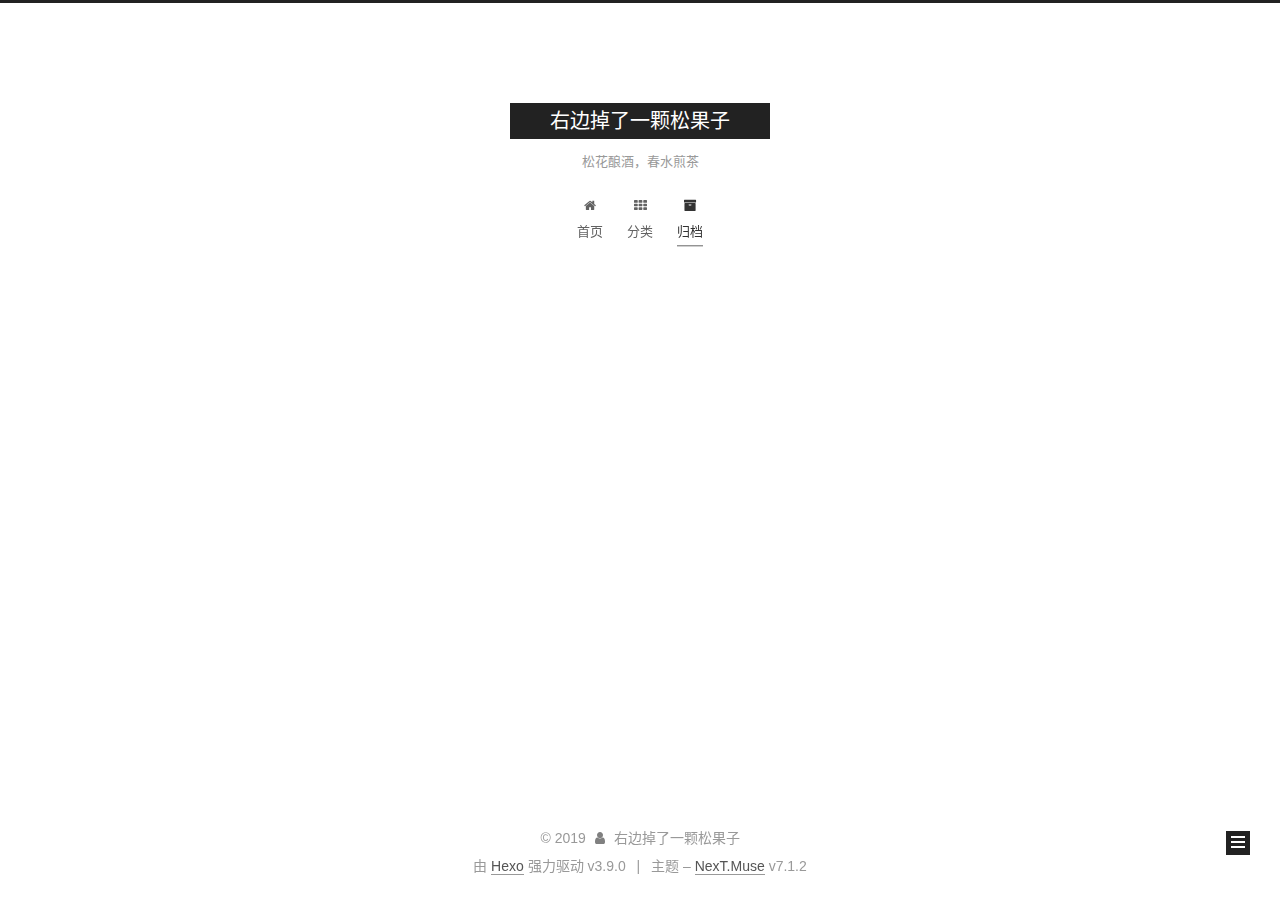
==== commit ef601290: "Site updated: 2019-06-29 12:05:07" ====
--- a/archives/index.html
+++ b/archives/index.html
@@ -96,13 +96,13 @@
 
   <meta name="description" content="松花酿酒，春水煎茶">
 <meta property="og:type" content="website">
-<meta property="og:title" content="若松嘉澍">
+<meta property="og:title" content="右边掉了一颗松果子">
 <meta property="og:url" content="http://yoursite.com/archives/index.html">
-<meta property="og:site_name" content="若松嘉澍">
+<meta property="og:site_name" content="右边掉了一颗松果子">
 <meta property="og:description" content="松花酿酒，春水煎茶">
 <meta property="og:locale" content="zh-CN">
 <meta name="twitter:card" content="summary">
-<meta name="twitter:title" content="若松嘉澍">
+<meta name="twitter:title" content="右边掉了一颗松果子">
 <meta name="twitter:description" content="松花酿酒，春水煎茶">
 
 
@@ -121,7 +121,7 @@
   };
 </script>
 
-  <title>归档 | 若松嘉澍</title>
+  <title>归档 | 右边掉了一颗松果子</title>
   
 
 
@@ -180,7 +180,7 @@
     <div class="custom-logo-site-title">
       <a href="/" class="brand" rel="start">
         <span class="logo-line-before"><i></i></span>
-        <span class="site-title">若松嘉澍</span>
+        <span class="site-title">右边掉了一颗松果子</span>
         <span class="logo-line-after"><i></i></span>
       </a>
     </div>
@@ -400,9 +400,9 @@
         <div class="site-overview">
           <div class="site-author motion-element" itemprop="author" itemscope itemtype="http://schema.org/Person">
             
-              <img class="site-author-image" itemprop="image" src="/images/avatar.png" alt="WangRuoSong">
+              <img class="site-author-image" itemprop="image" src="/images/avatar.png" alt="右边掉了一颗松果子">
             
-              <p class="site-author-name" itemprop="name">WangRuoSong</p>
+              <p class="site-author-name" itemprop="name">右边掉了一颗松果子</p>
               <div class="site-description motion-element" itemprop="description">松花酿酒，春水煎茶</div>
           </div>
 
@@ -463,7 +463,7 @@
   <span class="with-love" id="animate">
     <i class="fa fa-user"></i>
   </span>
-  <span class="author" itemprop="copyrightHolder">WangRuoSong</span>
+  <span class="author" itemprop="copyrightHolder">右边掉了一颗松果子</span>
 
   
 
--- a/css/main.css
+++ b/css/main.css
@@ -1764,7 +1764,7 @@
   width: 4px;
   height: 4px;
   border-radius: 50%;
-  background: #5994ee;
+  background: #ff88cd;
 }
 .feed-link,
 .chat {
